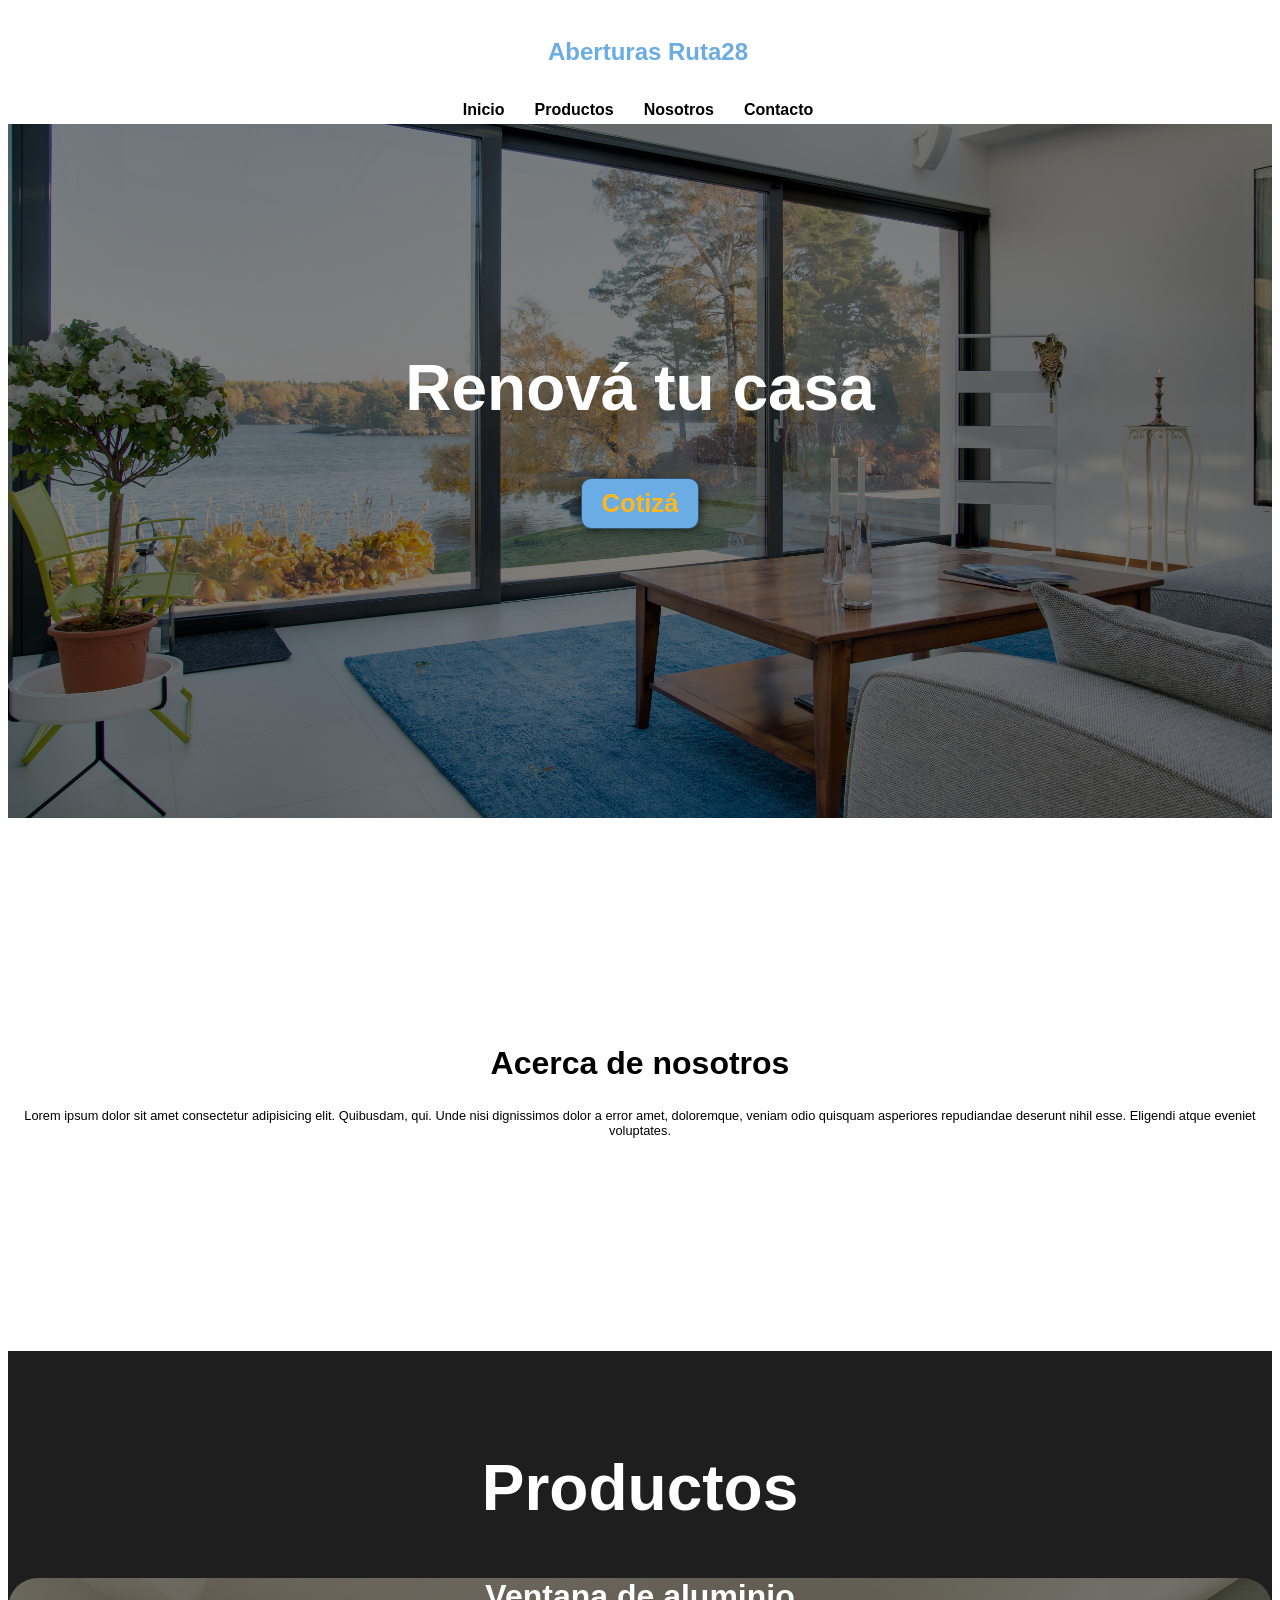
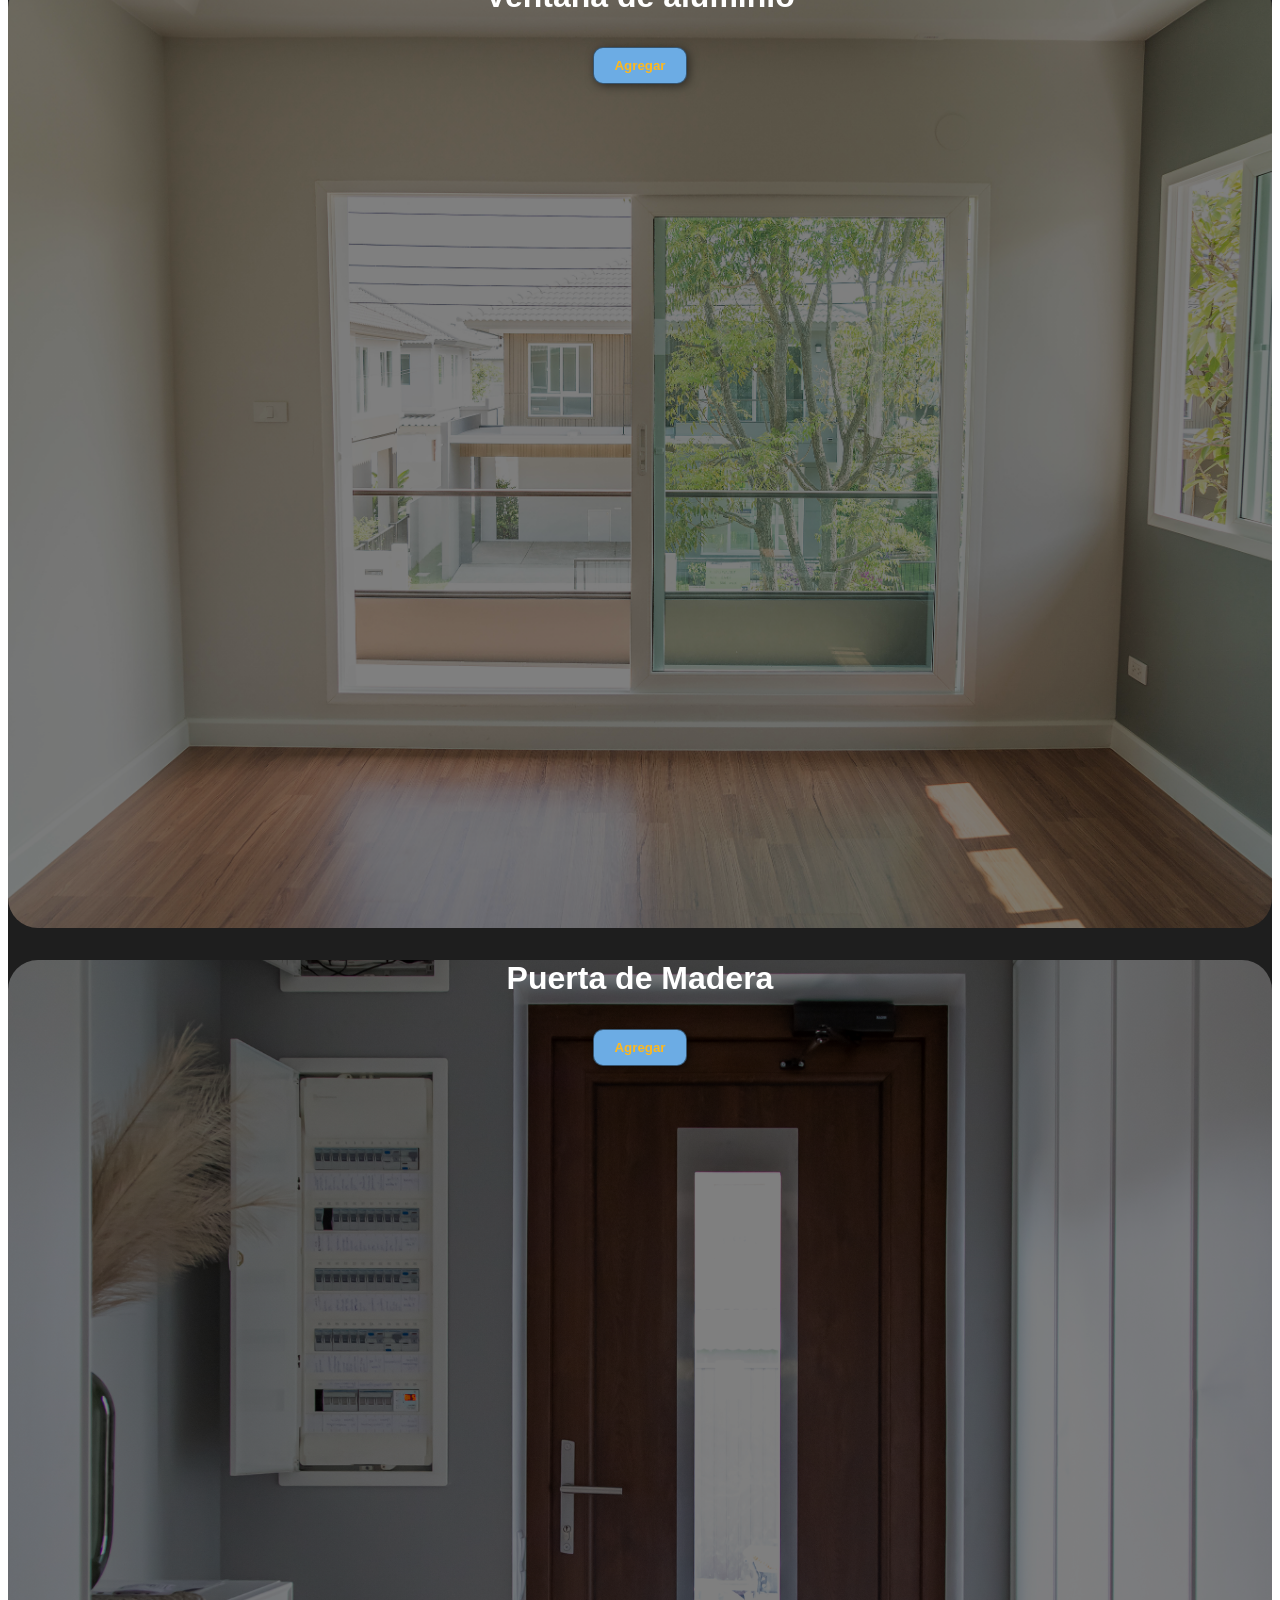
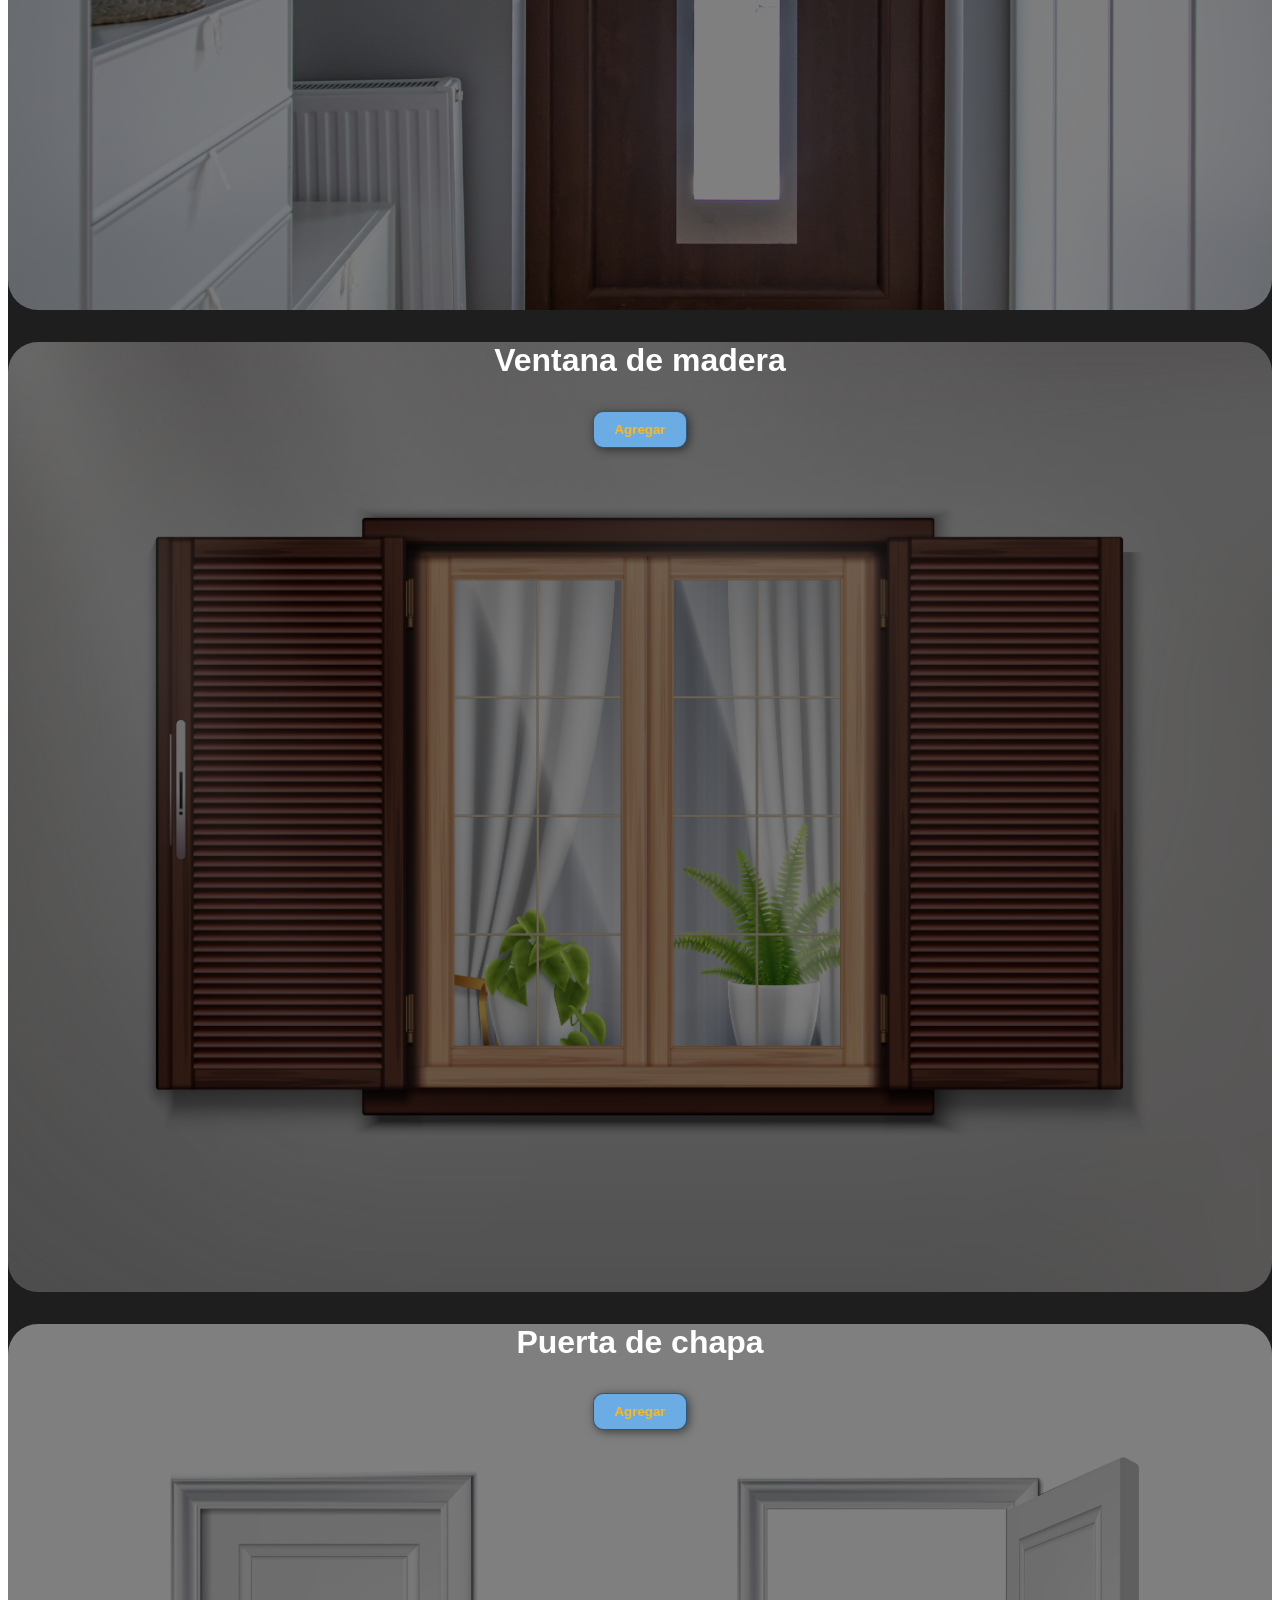
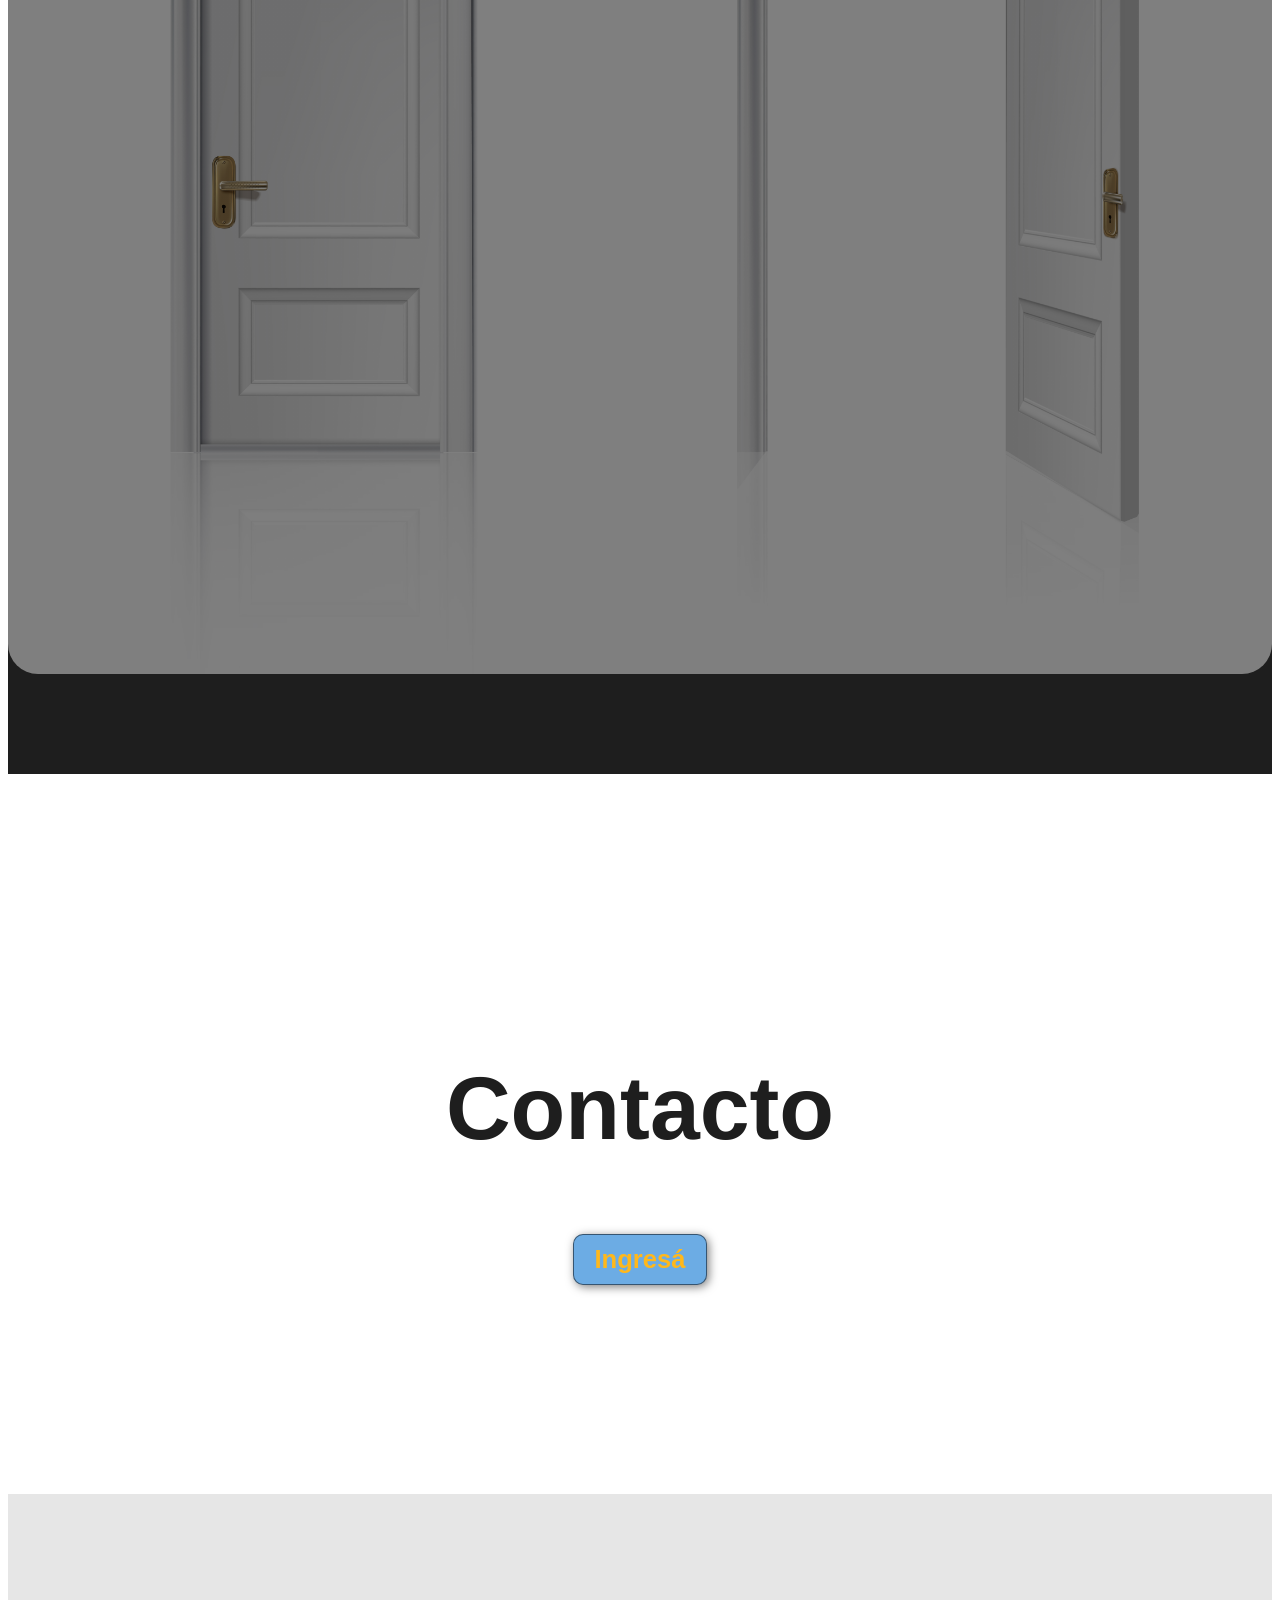
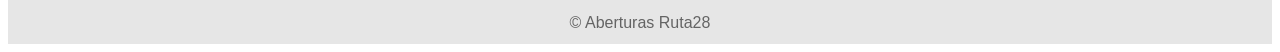
==== index.html @ 02f74f28 "Primer commit" ====
<!DOCTYPE html>
<html lang="en">
<head>
    <meta charset="UTF-8">
    <meta name="viewport" content="width=device-width, initial-scale=1.0">
    <title>Aberturas <span
        class="color-acento"> Ruta 28</span></title>
     <link rel="stylesheet" href="index.css">
</head>
<body>
    <header>
        <div class="container">
            <p class="logo">Aberturas Ruta28</p>
            <nav>
                <a href="#hero">Inicio</a>
                <a href="#Productos">Productos</a>
                <a href="#Acerca-de-nosotros">Nosotros</a>
                <a href="#Contacto">Contacto</a>
            </nav>
        </div>
    </header>
    <section id="hero">
        <div class="container">
        <h1>
            Renová tu casa
        </h1>
        <button>Cotizá</button>
    </div>

    </section>
    <section id="Acerca-de-nosotros">
        <div class="container">
        <div class="img-container"></div>
        <h2>
            Acerca de nosotros </h2>
            <p>Lorem ipsum dolor sit amet consectetur adipisicing elit. Quibusdam, qui. Unde nisi dignissimos dolor a error amet, doloremque, veniam odio quisquam asperiores repudiandae deserunt nihil esse. Eligendi atque eveniet voluptates.</p>
        </div>

    </section>


    <section id="Productos">
       <div class="container"> 
        <h2>
            Productos
        </h2>

        <div class="aberturas">
        
    <div class="carta">
        <h3>Ventana de aluminio</h3>
        <p>Lorem, ipsum dolor sit amet consectetur adipisicing elit. Debitis dolor rerum aperiam perspiciatis natus, iusto, voluptatum repudiandae molestiae eos, ullam facilis amet et quas! Harum corrupti nulla culpa quod obcaecati.</p>
   
    <button>Agregar</button>
</div>
    <div class="carta">
        <h3>Puerta  de Madera</h3>
        <p>Lorem, ipsum dolor sit amet consectetur adipisicing elit. Debitis dolor rerum aperiam perspiciatis natus, iusto, voluptatum repudiandae molestiae eos, ullam facilis amet et quas! Harum corrupti nulla culpa quod obcaecati.</p>
        
        <button>Agregar</button>
    </div>
    <div class="carta">
        <h3>Ventana de madera</h3>
        <p>Lorem, ipsum dolor sit amet consectetur adipisicing elit. Debitis dolor rerum aperiam perspiciatis natus, iusto, voluptatum repudiandae molestiae eos, ullam facilis amet et quas! Harum corrupti nulla culpa quod obcaecati.</p>
    
    <button>Agregar </button>
</div>
    <div class="carta">
        <h3> Puerta de chapa</h3>
        <p>Lorem, ipsum dolor sit amet consectetur adipisicing elit. Debitis dolor rerum aperiam perspiciatis natus, iusto, voluptatum repudiandae molestiae eos, ullam facilis amet et quas! Harum corrupti nulla culpa quod obcaecati.</p>
   
    <button>Agregar</button>
</div> 

</div>

</div>

    </section>
    <section id="Contacto">
        <div class="container">
        <h2>Contacto</h2>
        <button>Ingresá</button>
    </section>
</div>

    <footer>
        <div class="container">
            <p> &copy; Aberturas Ruta28</p>
        </div>
    </footer>
</body>
</html>
---- index.css ----
¨{
    box-sizing: border-box;
}

html{
    scroll-behavior: smooth;
}
body{
    font-family: 'helvetica',sans-serif ;
    margin: 3;
}


h1{font-size: 3.5em;}
h2{font-size: 2.5em;}
h3{font-size: 2em;}
p{font-size: 1.30;}
li{font-size: 1.25em;}


button{
font-size: 1.25;
font-weight: bold;
padding: 10px 20px;
border-radius: 10px;
border: 1px  solid rgba(0, 0, 0, 0.5);
box-shadow: 2px 2px 10px rgba(0, 0, 0, 0.5);
color: rgb(255, 184, 28);
background-color: rgb(108,172,228);
}

button:hover{
    background-color:rgb(0, 191, 255) ;
}

.container{
    max-width: 1400px;
    margin:auto;
}


header{
    background: rgb(255,255,255);
}


header .logo{
    margin: 0;
    padding: 30px 40px;
    font-weight: bold;
    color:  rgb(108,172,228);
    font-size: 1.5em;
}
.color-acento{color: rgb(108,172,228);}
header .container{
    display: flex;
    flex-direction: column;
    align-items: center;
}

header nav{
    display: flex;
    flex-direction: column;
    text-align: center;
    padding-bottom: 25px;
}

header a{
    padding: 5px 15px;
    text-decoration: none;
    font-weight: bold;
    color: black;
}

header a:hover{
    color: rgb(108, 172,228);
}


#hero{
    display: flex;
    align-items: center;
    justify-content: center;
    text-align: center;
    flex-direction: column;
    height: 90vh;
    background-image: linear-gradient(
        0deg,
        rgba(0,0,0,0.5),
        rgba(0,0,0,0.5)
    )
    ,url(imagenes/option1.jpg);
    background-repeat: no-repeat;
    background-size: cover;
    background-position: center center;
}

#hero h1{
    color: white;
    font-size: 5vw;
}

#hero button{
    font-size: 2vw;
}


#Acerca-de-nosotros{
    text-align: center;
    padding: 200px 12px;
    font-size: 1vw;
}
#Productos{
    background-color: rgb(30,30,30);
    color: white;
    text-align: center;
}
#Productos .container{
    padding: 100px 0px;
}

#Productos h2{
    margin-top: 0;
    font-size: 4em;

}

#Productos p{
    display: none;
}


#Productos .carta{
     background-size: cover;
    background-position: center;
    background-repeat: no-repeat;
    height: 950px;
    border-radius: 30px;

}

.carta:first-child{
      background-image: linear-gradient(
        0deg,
        rgba(0,0,0,0.5),
        rgba(0,0,0,0.5)
    )
    ,url(imagenes/ventana-aluminio.jpg);
   
}


.carta:nth-child(2){
      background-image: linear-gradient(
        0deg,
        rgba(0,0,0,0.5),
        rgba(0,0,0,0.5)
    )
    ,url(imagenes/Puerta-madera.jpg);
}



.carta:nth-child(3){
    background-image: linear-gradient(
        0deg,
        rgba(0,0,0,0.5),
        rgba(0,0,0,0.5)
    )
    ,url(imagenes/ventana-madera.jpg);

}

.carta:nth-child(4){
    background-image: linear-gradient(
        0deg,
        rgba(0,0,0,0.5),
        rgba(0,0,0,0.5)
    )
    ,url(imagenes/puerta-chapa.jpg);
   

}

#Contacto .container{
    
    display: flex;
    justify-content: center;
    align-items: center;
    text-align: center;
    flex-direction: column;
    background-color: white;
    color: rgb(30, 30, 30);
    height: 80vh;

}

#Contacto h2{
    font-size: 7vw;
}

#Contacto button{
    font-size: 2vW;
}

footer{
    background-color: rgb(230, 230, 230);
}

footer p{
    margin: 0;
    padding: 12px;
    color: rgb(100,100,100);

}

footer .container{
    height: 150px;
    display: flex;
    justify-content: center;
    align-items: flex-end;
}

@media(min-width: 720px){
    header{
        position: fixed;
        width: 100%;
    }


    .container{
    flex-direction: row;
    justify-content: space-between;
}

    header nav{
        flex-direction: row;
        padding-bottom: 0;
        padding-right: 20px;
    }


}
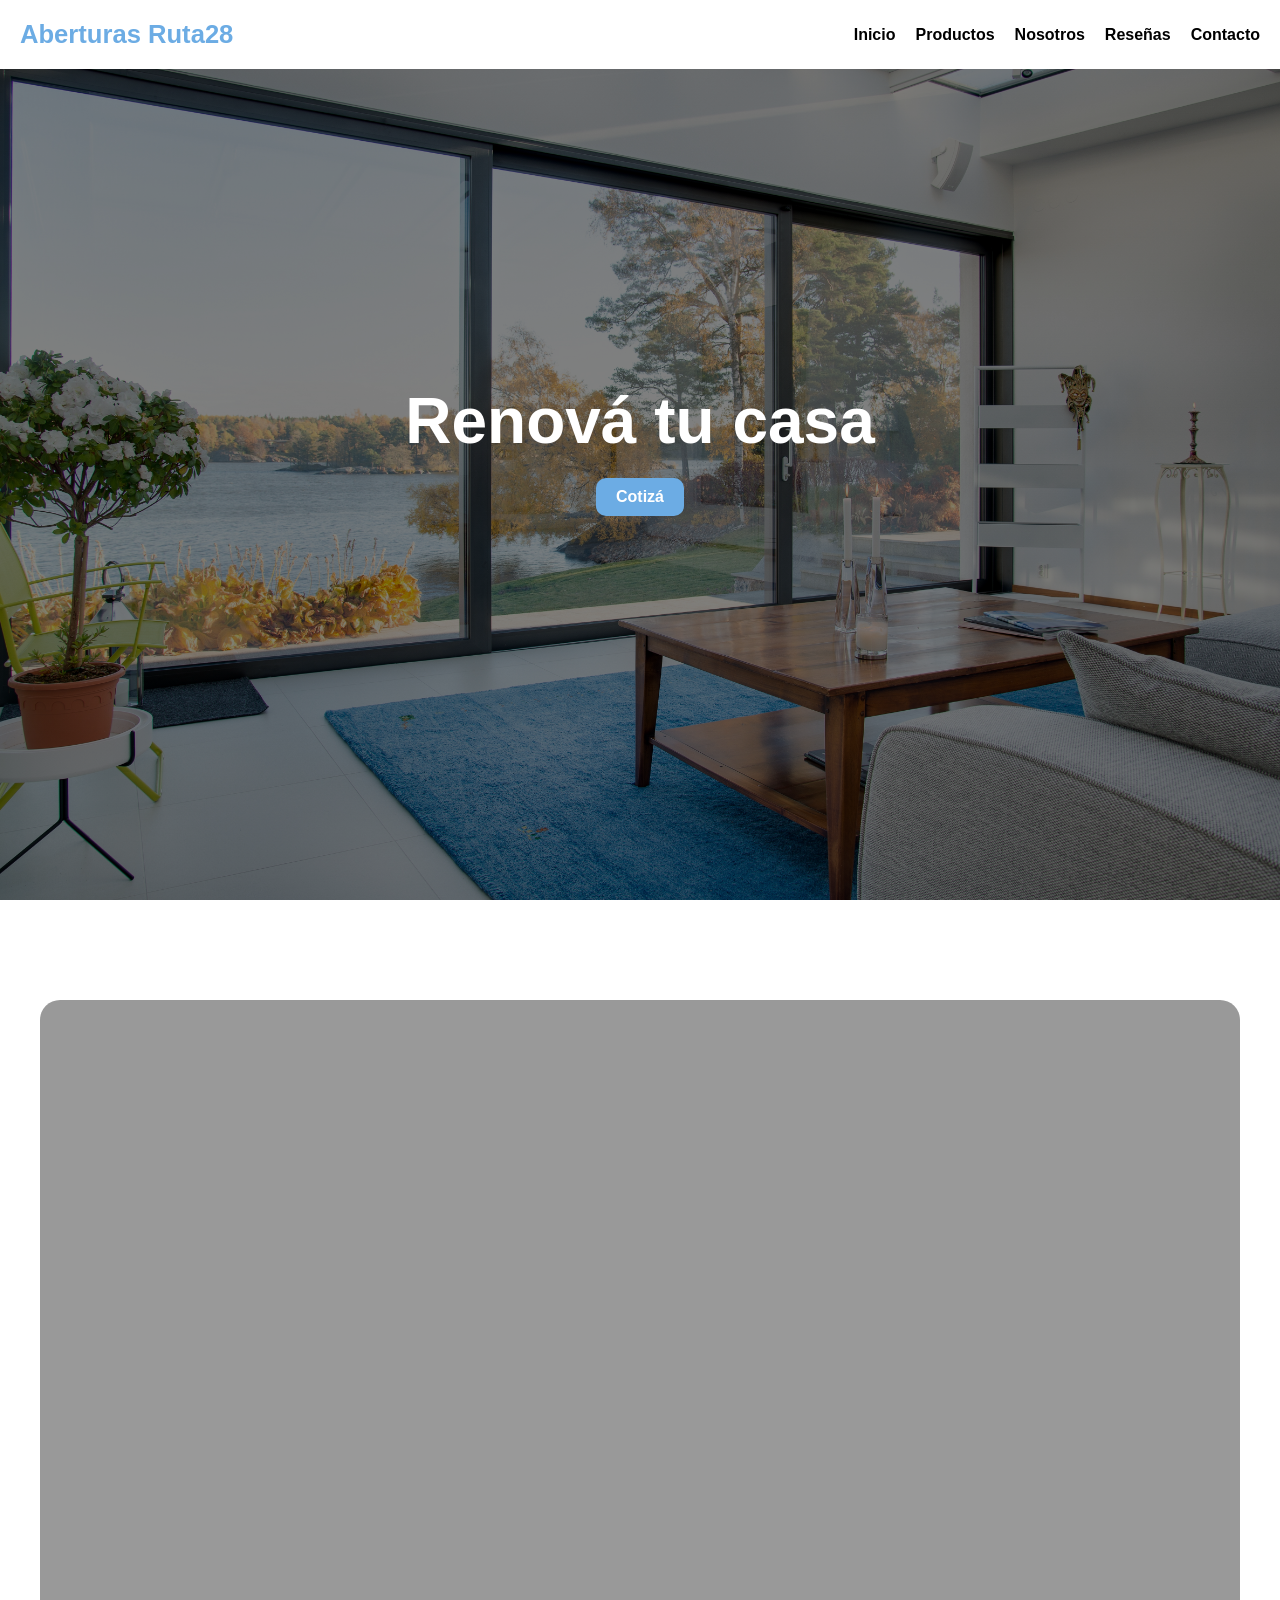
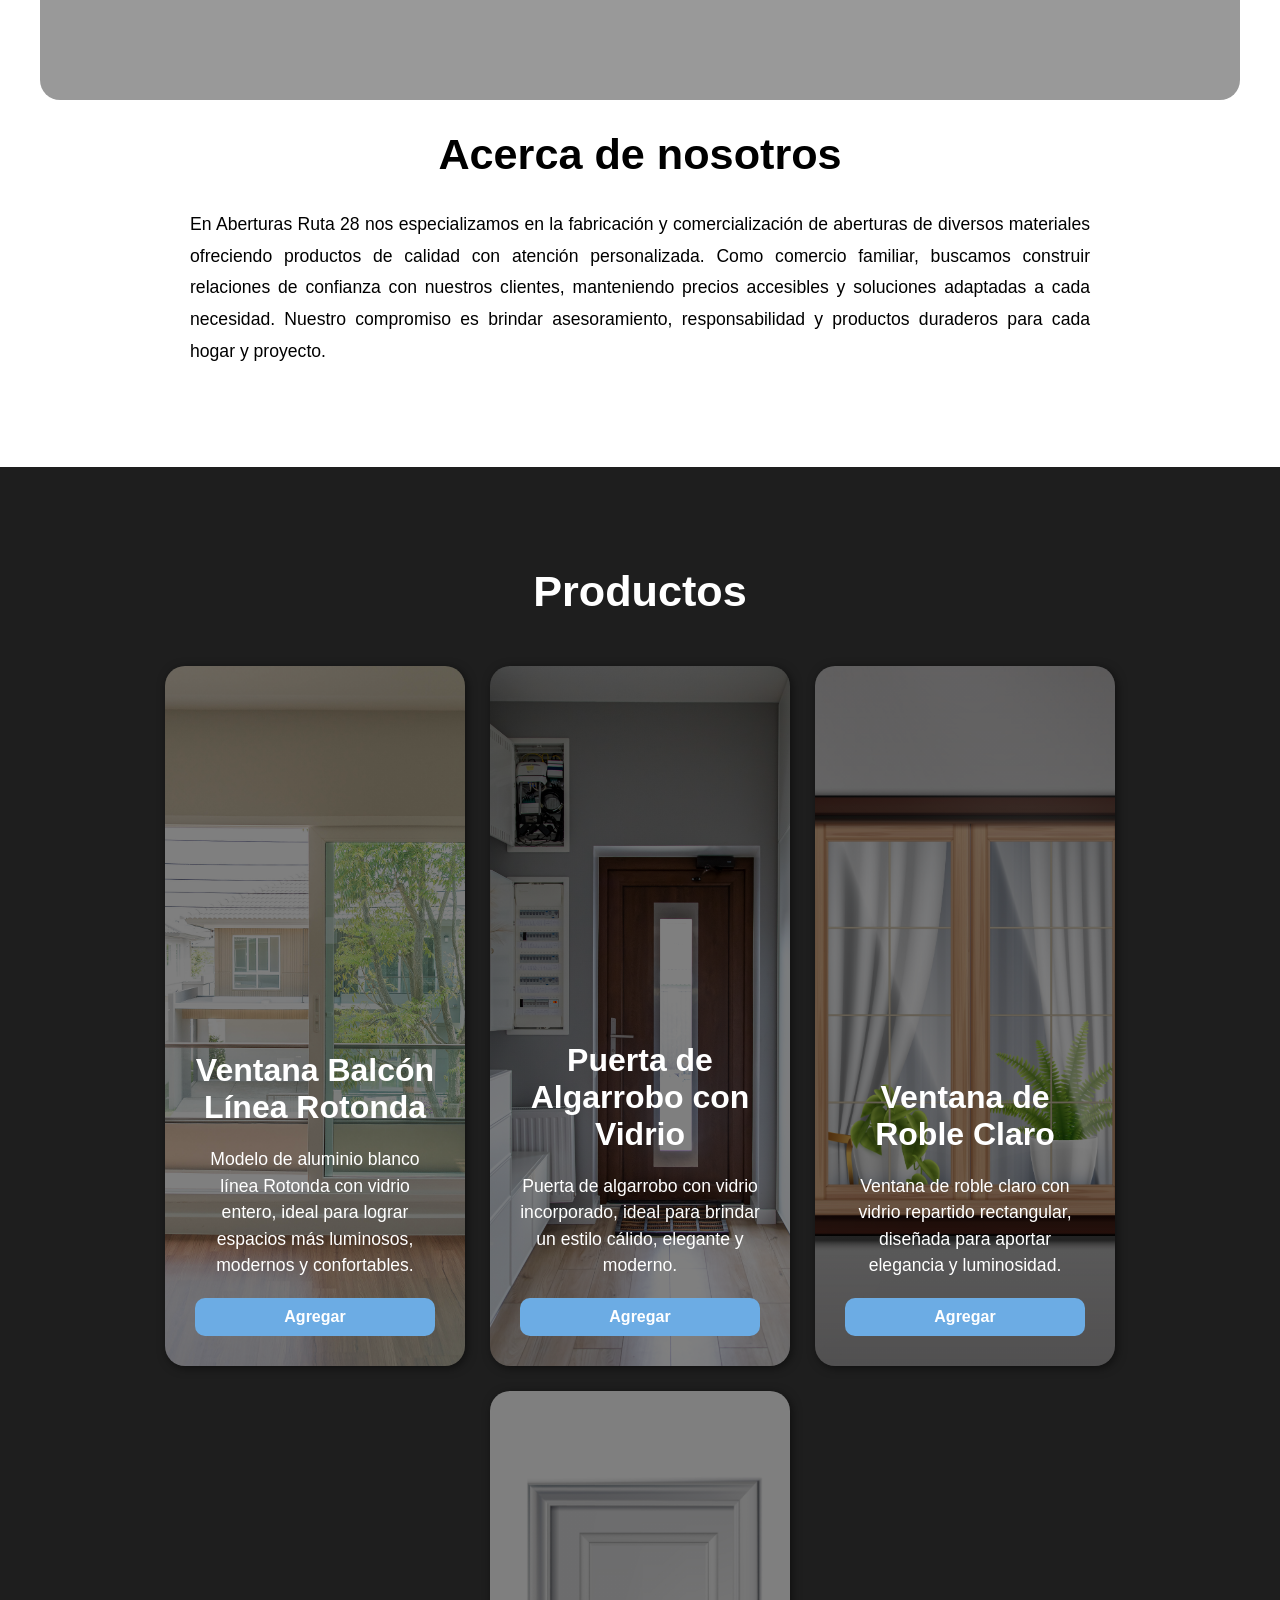
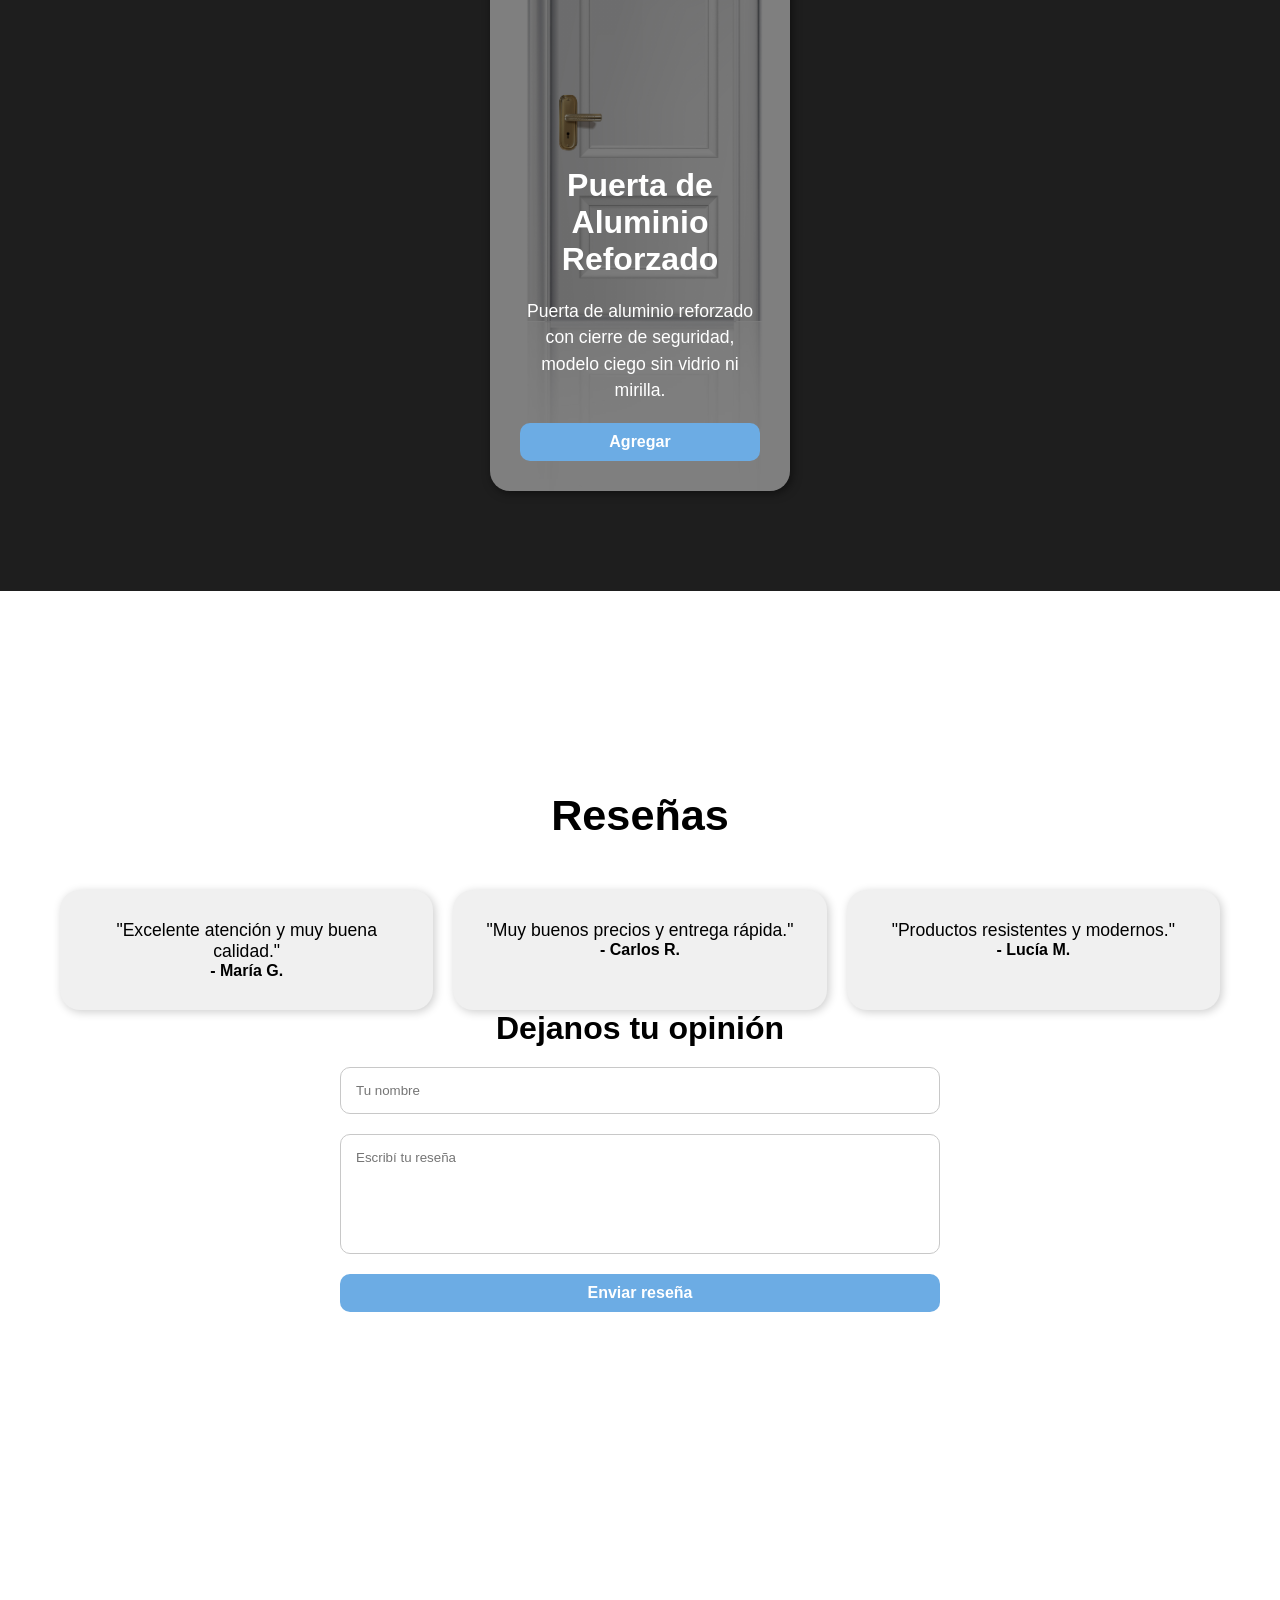
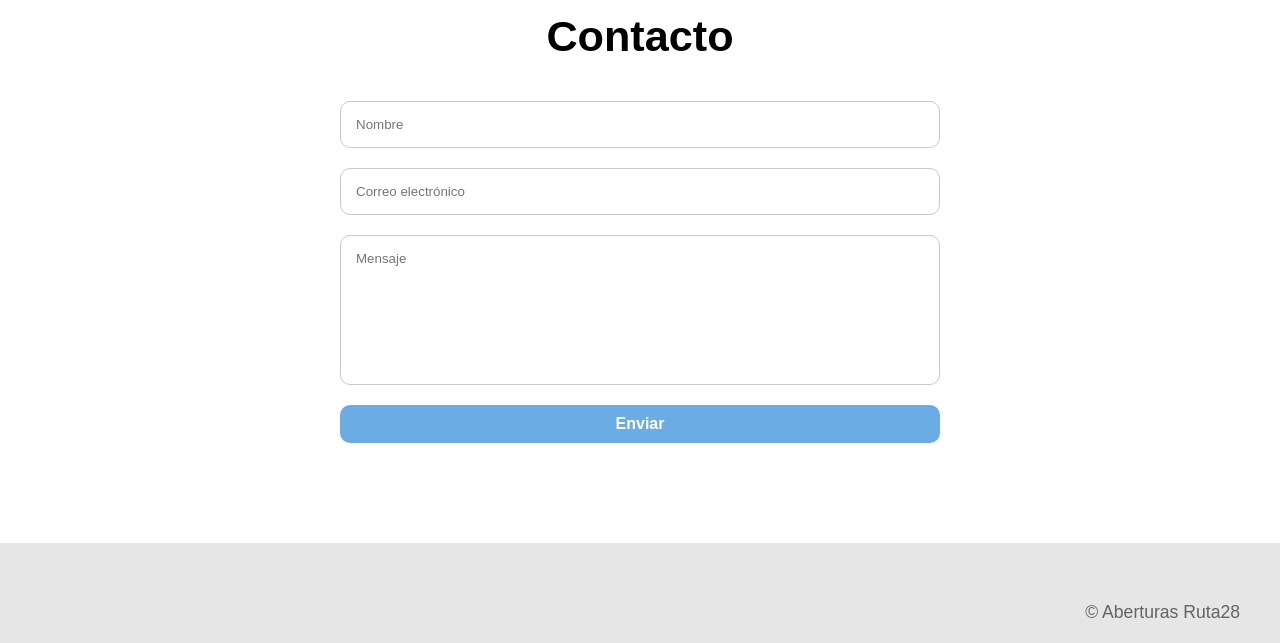
==== commit f95f91f5: "últimos cambios" ====
--- a/index.html
+++ b/index.html
@@ -3,91 +3,222 @@
 <head>
     <meta charset="UTF-8">
     <meta name="viewport" content="width=device-width, initial-scale=1.0">
-    <title>Aberturas <span
-        class="color-acento"> Ruta 28</span></title>
-     <link rel="stylesheet" href="index.css">
+    <title>Aberturas Ruta 28</title>
+     <link rel="stylesheet" href="styles.css">
 </head>
 <body>
+
     <header>
         <div class="container">
+
             <p class="logo">Aberturas Ruta28</p>
+
             <nav>
-                <a href="#hero">Inicio</a>
-                <a href="#Productos">Productos</a>
-                <a href="#Acerca-de-nosotros">Nosotros</a>
-                <a href="#Contacto">Contacto</a>
+                <ul>
+                    <li><a href="#hero">Inicio</a></li>
+                    <li><a href="#Productos">Productos</a></li>
+                    <li><a href="#Acerca-de-nosotros">Nosotros</a></li>
+                    <li><a href="#Reseñas">Reseñas</a></li>
+                    <li><a href="#Contacto">Contacto</a></li>
+                </ul>
             </nav>
+
         </div>
     </header>
-    <section id="hero">
+
+    <main>
+
+        <section id="hero">
+            <div class="container">
+
+                <h1>Renová tu casa</h1>
+
+                <button>Cotizá</button>
+
+            </div>
+        </section>
+
+        <section id="Acerca-de-nosotros">
+
+            <div class="container">
+
+                <div class="img-container"></div>
+
+                <h2>Acerca de nosotros</h2>
+
+                <p>
+                    En Aberturas Ruta 28 nos especializamos en la fabricación y comercialización
+                    de aberturas de diversos materiales ofreciendo productos de calidad con atención personalizada.
+
+                    Como comercio familiar, buscamos construir relaciones de confianza con nuestros clientes,
+                    manteniendo precios accesibles y soluciones adaptadas a cada necesidad.
+
+                    Nuestro compromiso es brindar asesoramiento, responsabilidad y productos duraderos
+                    para cada hogar y proyecto.
+                </p>
+
+            </div>
+
+        </section>
+
+        <section id="Productos">
+
+            <div class="container">
+
+                <h2>Productos</h2>
+
+                <div class="aberturas">
+
+                    <div class="carta">
+
+                        <h3>Ventana Balcón Línea Rotonda</h3>
+
+                        <p>
+                            Modelo de aluminio blanco línea Rotonda con vidrio entero,
+                            ideal para lograr espacios más luminosos, modernos y confortables.
+                        </p>
+
+                        <button>Agregar</button>
+
+                    </div>
+
+                    <div class="carta">
+
+                        <h3>Puerta de Algarrobo con Vidrio</h3>
+
+                        <p>
+                            Puerta de algarrobo con vidrio incorporado,
+                            ideal para brindar un estilo cálido, elegante y moderno.
+                        </p>
+
+                        <button>Agregar</button>
+
+                    </div>
+
+                    <div class="carta">
+
+                        <h3>Ventana de Roble Claro</h3>
+
+                        <p>
+                            Ventana de roble claro con vidrio repartido rectangular,
+                            diseñada para aportar elegancia y luminosidad.
+                        </p>
+
+                        <button>Agregar</button>
+
+                    </div>
+
+                    <div class="carta">
+
+                        <h3>Puerta de Aluminio Reforzado</h3>
+
+                        <p>
+                            Puerta de aluminio reforzado con cierre de seguridad,
+                            modelo ciego sin vidrio ni mirilla.
+                        </p>
+
+                        <button>Agregar</button>
+
+                    </div>
+
+                </div>
+
+            </div>
+
+        </section>
+
+        <section id="Reseñas">
+<section id="Reseñas">
+
+    <div class="container">
+
+        <h2>Reseñas</h2>
+
+        <div class="reseñas-grid">
+
+            <div class="reseña">
+                <p>"Excelente atención y muy buena calidad."</p>
+                <h4>- María G.</h4>
+            </div>
+
+            <div class="reseña">
+                <p>"Muy buenos precios y entrega rápida."</p>
+                <h4>- Carlos R.</h4>
+            </div>
+
+            <div class="reseña">
+                <p>"Productos resistentes y modernos."</p>
+                <h4>- Lucía M.</h4>
+            </div>
+
+        </div>
+
+        <!-- FORMULARIO RESEÑA -->
+
+        <div class="form-reseña">
+
+            <h3>Dejanos tu opinión</h3>
+
+            <form>
+
+                <input
+                    type="text"
+                    placeholder="Tu nombre"
+                    required
+                >
+
+                <textarea
+                    placeholder="Escribí tu reseña"
+                    required
+                ></textarea>
+
+                <button type="submit">
+                    Enviar reseña
+                </button>
+
+            </form>
+
+        </div>
+
+    </div>
+
+</section>
+
+        </section>
+
+        <section id="Contacto">
+
+            <div class="container">
+
+                <h2>Contacto</h2>
+
+                <form action="https://formspree.io/f/TU_ID" method="POST">
+
+                    <input type="text" name="nombre" placeholder="Nombre" required>
+
+                    <input type="email" name="email" placeholder="Correo electrónico" required>
+
+                    <textarea name="mensaje" placeholder="Mensaje" required></textarea>
+
+                    <button type="submit">Enviar</button>
+
+                </form>
+
+            </div>
+
+        </section>
+
+    </main>
+
+    <footer>
+
         <div class="container">
-        <h1>
-            Renová tu casa
-        </h1>
-        <button>Cotizá</button>
-    </div>
-
-    </section>
-    <section id="Acerca-de-nosotros">
-        <div class="container">
-        <div class="img-container"></div>
-        <h2>
-            Acerca de nosotros </h2>
-            <p>Lorem ipsum dolor sit amet consectetur adipisicing elit. Quibusdam, qui. Unde nisi dignissimos dolor a error amet, doloremque, veniam odio quisquam asperiores repudiandae deserunt nihil esse. Eligendi atque eveniet voluptates.</p>
-        </div>
-
-    </section>
-
-
-    <section id="Productos">
-       <div class="container"> 
-        <h2>
-            Productos
-        </h2>
-
-        <div class="aberturas">
-        
-    <div class="carta">
-        <h3>Ventana de aluminio</h3>
-        <p>Lorem, ipsum dolor sit amet consectetur adipisicing elit. Debitis dolor rerum aperiam perspiciatis natus, iusto, voluptatum repudiandae molestiae eos, ullam facilis amet et quas! Harum corrupti nulla culpa quod obcaecati.</p>
-   
-    <button>Agregar</button>
-</div>
-    <div class="carta">
-        <h3>Puerta  de Madera</h3>
-        <p>Lorem, ipsum dolor sit amet consectetur adipisicing elit. Debitis dolor rerum aperiam perspiciatis natus, iusto, voluptatum repudiandae molestiae eos, ullam facilis amet et quas! Harum corrupti nulla culpa quod obcaecati.</p>
-        
-        <button>Agregar</button>
-    </div>
-    <div class="carta">
-        <h3>Ventana de madera</h3>
-        <p>Lorem, ipsum dolor sit amet consectetur adipisicing elit. Debitis dolor rerum aperiam perspiciatis natus, iusto, voluptatum repudiandae molestiae eos, ullam facilis amet et quas! Harum corrupti nulla culpa quod obcaecati.</p>
-    
-    <button>Agregar </button>
-</div>
-    <div class="carta">
-        <h3> Puerta de chapa</h3>
-        <p>Lorem, ipsum dolor sit amet consectetur adipisicing elit. Debitis dolor rerum aperiam perspiciatis natus, iusto, voluptatum repudiandae molestiae eos, ullam facilis amet et quas! Harum corrupti nulla culpa quod obcaecati.</p>
-   
-    <button>Agregar</button>
-</div> 
-
-</div>
-
-</div>
-
-    </section>
-    <section id="Contacto">
-        <div class="container">
-        <h2>Contacto</h2>
-        <button>Ingresá</button>
-    </section>
-</div>
-
-    <footer>
-        <div class="container">
-            <p> &copy; Aberturas Ruta28</p>
-        </div>
+
+            <p>&copy; Aberturas Ruta28</p>
+
+        </div>
+
     </footer>
+
 </body>
 </html>
--- a/styles.css
+++ b/styles.css
@@ -0,0 +1,406 @@
+/* RESET */
+
+*{
+    box-sizing: border-box;
+    margin: 0;
+    padding: 0;
+}
+
+/* GENERALES */
+
+html{
+    scroll-behavior: smooth;
+}
+
+body{
+    font-family: 'Poppins', sans-serif;
+    background-color: white;
+}
+
+h1{font-size: 3.5em;}
+h2{font-size: 2.7em;}
+h3{font-size: 2em;}
+p{font-size: 1.1em;}
+li{
+    list-style: none;
+}
+
+button{
+    font-size: 1em;
+    font-weight: bold;
+    padding: 10px 20px;
+    border-radius: 10px;
+    border: none;
+    cursor: pointer;
+
+    color: white;
+    background-color: rgb(108,172,228);
+
+    transition: 0.3s;
+}
+
+button:hover{
+    background-color: rgb(0,191,255);
+}
+
+.container{
+    max-width: 1400px;
+    margin: auto;
+    padding: 0 20px;
+}
+
+/* HEADER */
+
+header{
+    background-color: white;
+    position: fixed;
+    width: 100%;
+    z-index: 1000;
+}
+
+header .container{
+    display: flex;
+    justify-content: space-between;
+    align-items: center;
+    padding: 20px;
+}
+
+.logo{
+    font-size: 1.6em;
+    font-weight: bold;
+    color: rgb(108,172,228);
+}
+
+header ul{
+    display: flex;
+    gap: 20px;
+}
+
+header a{
+    text-decoration: none;
+    color: black;
+    font-weight: bold;
+}
+
+header a:hover{
+    color: rgb(108,172,228);
+}
+
+/* HERO */
+
+#hero{
+    height: 100vh;
+
+    display: flex;
+    align-items: center;
+    justify-content: center;
+    text-align: center;
+
+    color: white;
+
+    background-image:
+        linear-gradient(
+            0deg,
+            rgba(0,0,0,0.5),
+            rgba(0,0,0,0.5)
+        ),
+        url(imagenes/option1.jpg);
+
+    background-size: cover;
+    background-position: center;
+    background-repeat: no-repeat;
+}
+
+#hero h1{
+    font-size: 5vw;
+    margin-bottom: 20px;
+}
+
+/* ACERCA */
+
+#Acerca-de-nosotros{
+    padding: 100px 20px;
+}
+
+#Acerca-de-nosotros .container{
+    display: flex;
+    flex-direction: column;
+    align-items: center;
+    gap: 30px;
+}
+
+#Acerca-de-nosotros .img-container{
+
+    width: 100%;
+    height: 700px;
+
+    border-radius: 20px;
+
+    background-image:
+        linear-gradient(
+            0deg,
+            rgba(0,0,0,0.4),
+            rgba(0,0,0,0.4)
+        ),
+        url(imagenes/acerca-de.jpg);
+
+    background-size: cover;
+    background-position: center;
+    background-repeat: no-repeat;
+}
+
+#Acerca-de-nosotros h2{
+    text-align: center;
+}
+
+#Acerca-de-nosotros p{
+    max-width: 900px;
+    text-align: justify;
+    line-height: 1.8;
+}
+
+/* PRODUCTOS */
+
+#Productos{
+    background-color: rgb(30,30,30);
+    color: white;
+    padding: 100px 20px;
+    text-align: center;
+}
+
+#Productos h2{
+    margin-bottom: 50px;
+}
+
+#Productos .aberturas{
+    display: flex;
+    flex-wrap: wrap;
+    justify-content: center;
+    gap: 25px;
+}
+
+#Productos .carta{
+
+    width: 300px;
+    min-height: 700px;
+
+    padding: 30px;
+
+    border-radius: 20px;
+
+    display: flex;
+    flex-direction: column;
+    justify-content: flex-end;
+
+    background-size: cover;
+    background-position: center;
+    background-repeat: no-repeat;
+
+    box-shadow: 2px 2px 10px rgba(0,0,0,0.5);
+}
+
+#Productos h3{
+    margin-bottom: 20px;
+}
+
+#Productos p{
+    margin-bottom: 20px;
+    line-height: 1.5;
+}
+
+/* IMAGENES PRODUCTOS */
+
+.carta:first-child{
+    background-image:
+        linear-gradient(
+            0deg,
+            rgba(0,0,0,0.5),
+            rgba(0,0,0,0.5)
+        ),
+        url(imagenes/ventana-aluminio.jpg);
+}
+
+.carta:nth-child(2){
+    background-image:
+        linear-gradient(
+            0deg,
+            rgba(0,0,0,0.5),
+            rgba(0,0,0,0.5)
+        ),
+        url(imagenes/Puerta-madera.jpg);
+}
+
+.carta:nth-child(3){
+    background-image:
+        linear-gradient(
+            0deg,
+            rgba(0,0,0,0.5),
+            rgba(0,0,0,0.5)
+        ),
+        url(imagenes/ventana-madera.jpg);
+}
+
+.carta:nth-child(4){
+    background-image:
+        linear-gradient(
+            0deg,
+            rgba(0,0,0,0.5),
+            rgba(0,0,0,0.5)
+        ),
+        url(imagenes/puerta-chapa.jpg);
+
+    background-size: contain;
+    background-position: center top;
+}
+
+/* RESEÑAS */
+
+#Reseñas{
+    padding: 100px 20px;
+    text-align: center;
+}
+
+#Reseñas h2{
+    margin-bottom: 50px;
+}
+
+.reseñas-grid{
+    display: grid;
+
+    grid-template-columns:
+        repeat(auto-fit,minmax(250px,1fr));
+
+    gap: 20px;
+}
+
+.reseña{
+    background-color: rgb(240,240,240);
+    padding: 30px;
+    border-radius: 20px;
+
+    box-shadow: 2px 2px 10px rgba(0,0,0,0.2);
+} */
+
+/* FORMULARIO RESEÑAS */
+
+.form-reseña{
+    margin-top: 60px;
+}
+
+.form-reseña h3{
+    margin-bottom: 20px;
+}
+
+.form-reseña form{
+    max-width: 600px;
+    margin: auto;
+
+    display: flex;
+    flex-direction: column;
+    gap: 20px;
+}
+
+.form-reseña input,
+.form-reseña textarea{
+    padding: 15px;
+    border-radius: 10px;
+    border: 1px solid rgb(200,200,200);
+
+    font-family: inherit;
+}
+
+.form-reseña textarea{
+    min-height: 120px;
+    resize: none;
+}
+
+/* CONTACTO */
+
+#Contacto{
+    padding: 100px 20px;
+}
+
+#Contacto .container{
+    display: flex;
+    flex-direction: column;
+    align-items: center;
+}
+
+#Contacto h2{
+    margin-bottom: 40px;
+}
+
+#Contacto form{
+    width: 100%;
+    max-width: 600px;
+
+    display: flex;
+    flex-direction: column;
+    gap: 20px;
+}
+
+#Contacto input,
+#Contacto textarea{
+    padding: 15px;
+    border-radius: 10px;
+    border: 1px solid rgb(200,200,200);
+
+    font-family: inherit;
+}
+
+#Contacto textarea{
+    min-height: 150px;
+    resize: none;
+}
+
+/* FOOTER */
+
+footer{
+    background-color: rgb(230,230,230);
+}
+
+footer .container{
+    height: 100px;
+
+    display: flex;
+    justify-content: flex-end;
+    align-items: flex-end;
+}
+
+footer p{
+    padding: 20px;
+    color: rgb(100,100,100);
+}
+
+/* RESPONSIVE */
+
+@media(max-width: 720px){
+
+    header .container{
+        flex-direction: column;
+        gap: 20px;
+    }
+
+    header ul{
+        flex-direction: column;
+        text-align: center;
+    }
+
+    #hero h1{
+        font-size: 10vw;
+    }
+
+    #Acerca-de-nosotros .img-container{
+        height: 400px;
+    }
+
+    #Productos .carta{
+        width: 100%;
+        min-height: 600px;
+    }
+
+    #Contacto h2{
+        font-size: 2.5em;
+    }
+
+}
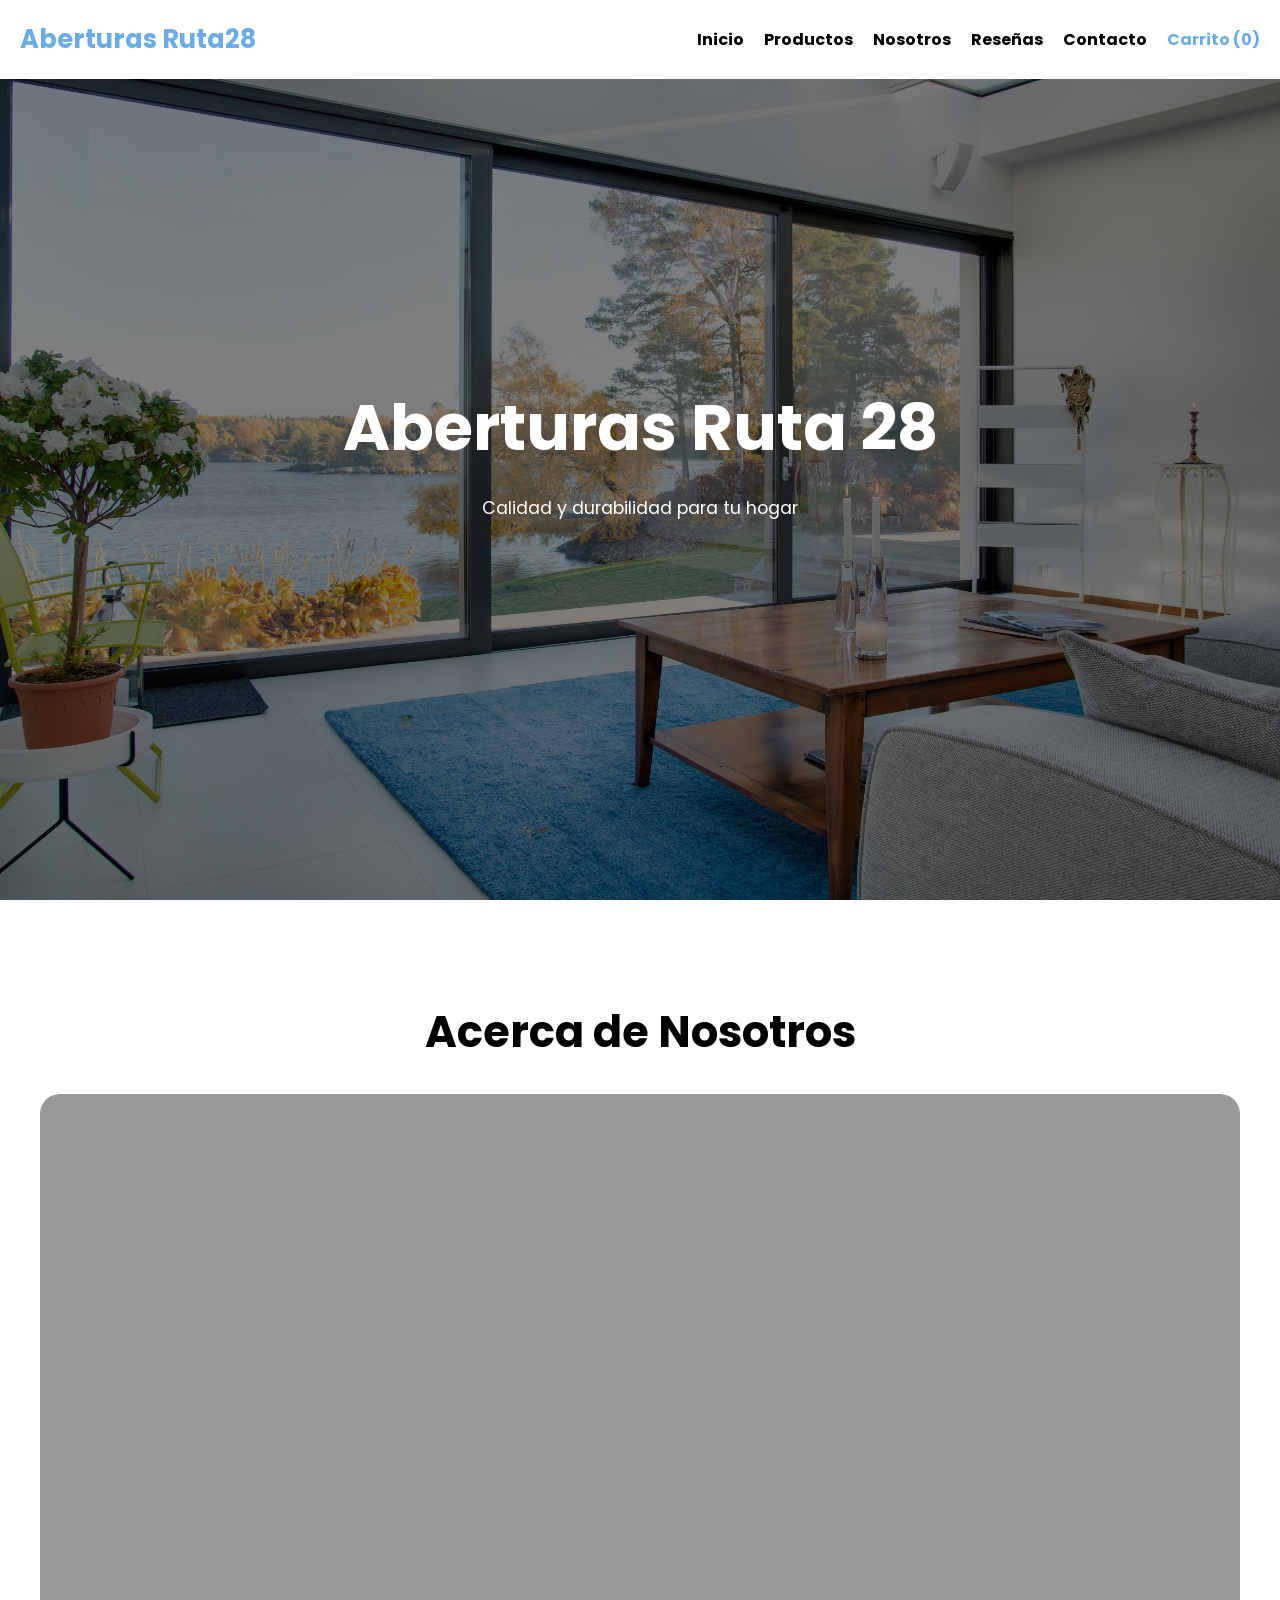
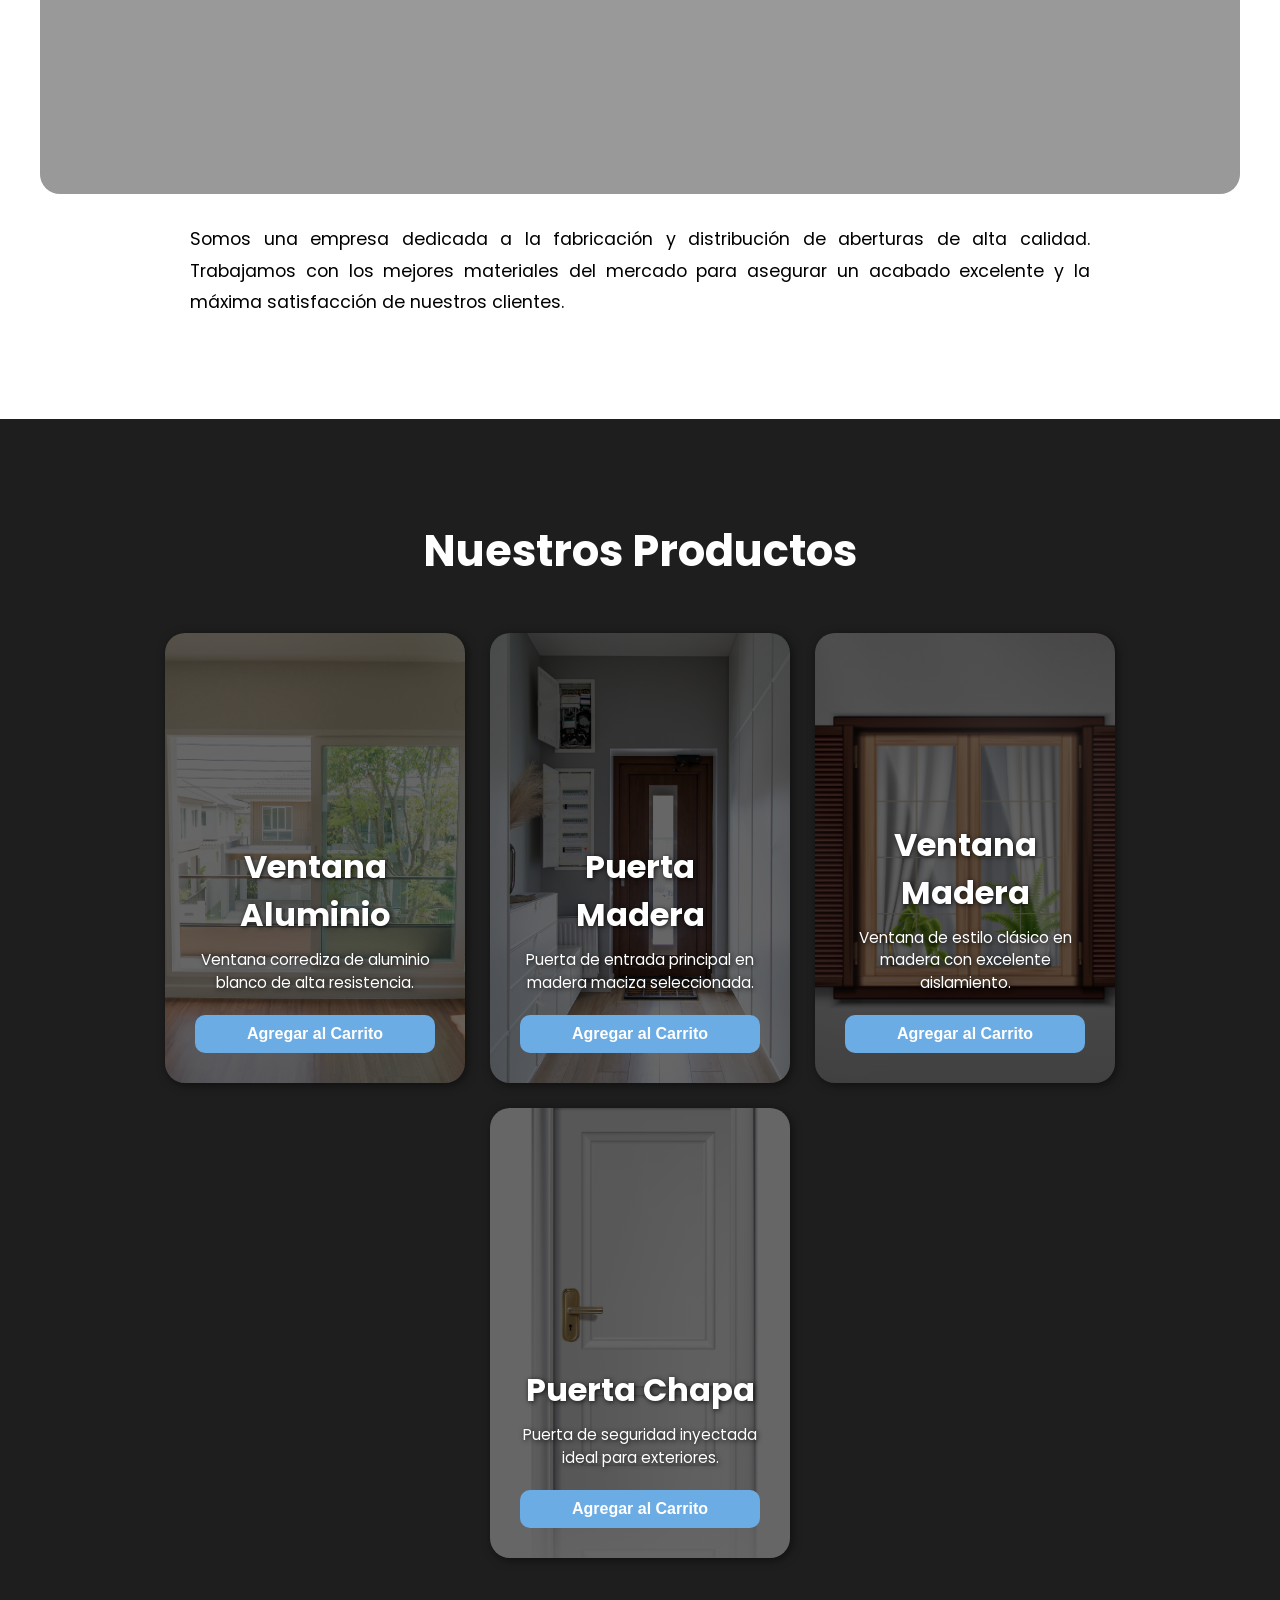
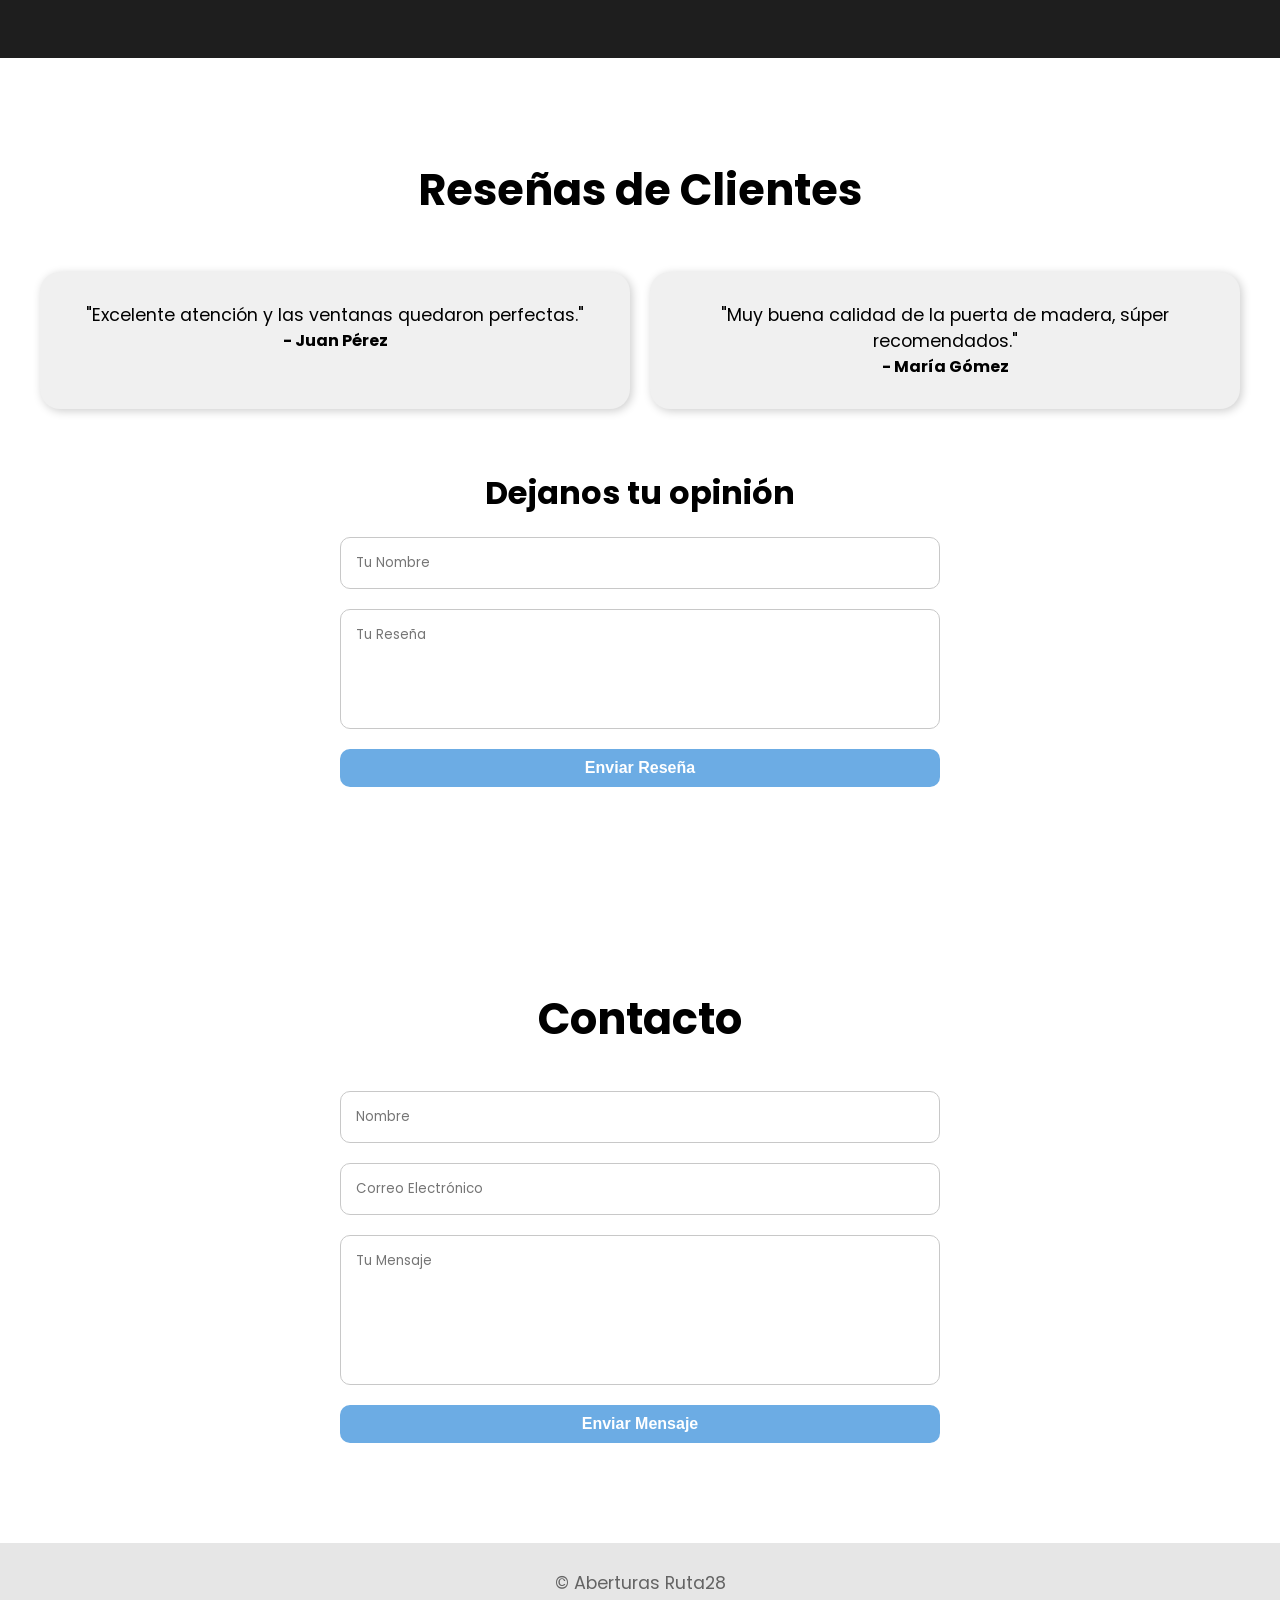
==== commit 5fe97b2e: "carrito" ====
--- a/index.html
+++ b/index.html
@@ -1,18 +1,17 @@
 <!DOCTYPE html>
-<html lang="en">
+<html lang="es">
 <head>
     <meta charset="UTF-8">
     <meta name="viewport" content="width=device-width, initial-scale=1.0">
-    <title>Aberturas Ruta 28</title>
-     <link rel="stylesheet" href="styles.css">
+    <title>Aberturas Ruta 28 - Inicio</title>
+    <link rel="stylesheet" href="styles.css">
+    <link href="https://fonts.googleapis.com/css2?family=Poppins:wght@400;700&display=swap" rel="stylesheet">
 </head>
 <body>
 
     <header>
         <div class="container">
-
             <p class="logo">Aberturas Ruta28</p>
-
             <nav>
                 <ul>
                     <li><a href="#hero">Inicio</a></li>
@@ -20,205 +19,105 @@
                     <li><a href="#Acerca-de-nosotros">Nosotros</a></li>
                     <li><a href="#Reseñas">Reseñas</a></li>
                     <li><a href="#Contacto">Contacto</a></li>
+                    <li><a href="carrito.html" style="color: rgb(108,172,228); font-weight: bold;">Carrito (<span id="contador-productos">0</span>)</a></li>
                 </ul>
             </nav>
-
         </div>
     </header>
 
     <main>
-
         <section id="hero">
             <div class="container">
-
-                <h1>Renová tu casa</h1>
-
-                <button>Cotizá</button>
-
+                <h1>Aberturas Ruta 28</h1>
+                <p>Calidad y durabilidad para tu hogar</p>
             </div>
         </section>
 
         <section id="Acerca-de-nosotros">
-
             <div class="container">
-
+                <h2>Acerca de Nosotros</h2>
                 <div class="img-container"></div>
-
-                <h2>Acerca de nosotros</h2>
-
-                <p>
-                    En Aberturas Ruta 28 nos especializamos en la fabricación y comercialización
-                    de aberturas de diversos materiales ofreciendo productos de calidad con atención personalizada.
-
-                    Como comercio familiar, buscamos construir relaciones de confianza con nuestros clientes,
-                    manteniendo precios accesibles y soluciones adaptadas a cada necesidad.
-
-                    Nuestro compromiso es brindar asesoramiento, responsabilidad y productos duraderos
-                    para cada hogar y proyecto.
-                </p>
-
+                <p>Somos una empresa dedicada a la fabricación y distribución de aberturas de alta calidad. Trabajamos con los mejores materiales del mercado para asegurar un acabado excelente y la máxima satisfacción de nuestros clientes.</p>
             </div>
-
         </section>
 
         <section id="Productos">
-
             <div class="container">
-
-                <h2>Productos</h2>
-
+                <h2>Nuestros Productos</h2>
                 <div class="aberturas">
-
+                    
                     <div class="carta">
-
-                        <h3>Ventana Balcón Línea Rotonda</h3>
-
-                        <p>
-                            Modelo de aluminio blanco línea Rotonda con vidrio entero,
-                            ideal para lograr espacios más luminosos, modernos y confortables.
-                        </p>
-
-                        <button>Agregar</button>
-
+                        <h3>Ventana Aluminio</h3>
+                        <p>Ventana corrediza de aluminio blanco de alta resistencia.</p>
+                        <button class="btn-agregar" data-id="prod_1" data-nombre="Ventana de Aluminio" data-precio="85000">Agregar al Carrito</button>
                     </div>
 
                     <div class="carta">
-
-                        <h3>Puerta de Algarrobo con Vidrio</h3>
-
-                        <p>
-                            Puerta de algarrobo con vidrio incorporado,
-                            ideal para brindar un estilo cálido, elegante y moderno.
-                        </p>
-
-                        <button>Agregar</button>
-
+                        <h3>Puerta Madera</h3>
+                        <p>Puerta de entrada principal en madera maciza seleccionada.</p>
+                        <button class="btn-agregar" data-id="prod_2" data-nombre="Puerta de Madera" data-precio="150000">Agregar al Carrito</button>
                     </div>
 
                     <div class="carta">
-
-                        <h3>Ventana de Roble Claro</h3>
-
-                        <p>
-                            Ventana de roble claro con vidrio repartido rectangular,
-                            diseñada para aportar elegancia y luminosidad.
-                        </p>
-
-                        <button>Agregar</button>
-
+                        <h3>Ventana Madera</h3>
+                        <p>Ventana de estilo clásico en madera con excelente aislamiento.</p>
+                        <button class="btn-agregar" data-id="prod_3" data-nombre="Ventana de Madera" data-precio="95000">Agregar al Carrito</button>
                     </div>
 
                     <div class="carta">
-
-                        <h3>Puerta de Aluminio Reforzado</h3>
-
-                        <p>
-                            Puerta de aluminio reforzado con cierre de seguridad,
-                            modelo ciego sin vidrio ni mirilla.
-                        </p>
-
-                        <button>Agregar</button>
-
+                        <h3>Puerta Chapa</h3>
+                        <p>Puerta de seguridad inyectada ideal para exteriores.</p>
+                        <button class="btn-agregar" data-id="prod_4" data-nombre="Puerta de Chapa" data-precio="75000">Agregar al Carrito</button>
                     </div>
 
                 </div>
-
             </div>
-
         </section>
 
         <section id="Reseñas">
-<section id="Reseñas">
+            <div class="container">
+                <h2>Reseñas de Clientes</h2>
+                <div class="reseñas-grid">
+                    <div class="reseña">
+                        <p>"Excelente atención y las ventanas quedaron perfectas."</p>
+                        <strong>- Juan Pérez</strong>
+                    </div>
+                    <div class="reseña">
+                        <p>"Muy buena calidad de la puerta de madera, súper recomendados."</p>
+                        <strong>- María Gómez</strong>
+                    </div>
+                </div>
 
-    <div class="container">
-
-        <h2>Reseñas</h2>
-
-        <div class="reseñas-grid">
-
-            <div class="reseña">
-                <p>"Excelente atención y muy buena calidad."</p>
-                <h4>- María G.</h4>
+                <div class="form-reseña">
+                    <h3>Dejanos tu opinión</h3>
+                    <form>
+                        <input type="text" placeholder="Tu Nombre" required>
+                        <textarea placeholder="Tu Reseña" required></textarea>
+                        <button type="submit">Enviar Reseña</button>
+                    </form>
+                </div>
             </div>
-
-            <div class="reseña">
-                <p>"Muy buenos precios y entrega rápida."</p>
-                <h4>- Carlos R.</h4>
-            </div>
-
-            <div class="reseña">
-                <p>"Productos resistentes y modernos."</p>
-                <h4>- Lucía M.</h4>
-            </div>
-
-        </div>
-
-        <!-- FORMULARIO RESEÑA -->
-
-        <div class="form-reseña">
-
-            <h3>Dejanos tu opinión</h3>
-
-            <form>
-
-                <input
-                    type="text"
-                    placeholder="Tu nombre"
-                    required
-                >
-
-                <textarea
-                    placeholder="Escribí tu reseña"
-                    required
-                ></textarea>
-
-                <button type="submit">
-                    Enviar reseña
-                </button>
-
-            </form>
-
-        </div>
-
-    </div>
-
-</section>
-
         </section>
 
         <section id="Contacto">
-
             <div class="container">
-
                 <h2>Contacto</h2>
-
-                <form action="https://formspree.io/f/TU_ID" method="POST">
-
-                    <input type="text" name="nombre" placeholder="Nombre" required>
-
-                    <input type="email" name="email" placeholder="Correo electrónico" required>
-
-                    <textarea name="mensaje" placeholder="Mensaje" required></textarea>
-
-                    <button type="submit">Enviar</button>
-
+                <form>
+                    <input type="text" placeholder="Nombre" required>
+                    <input type="email" placeholder="Correo Electrónico" required>
+                    <textarea placeholder="Tu Mensaje" required></textarea>
+                    <button type="submit">Enviar Mensaje</button>
                 </form>
-
             </div>
-
         </section>
-
     </main>
 
     <footer>
-
         <div class="container">
-
             <p>&copy; Aberturas Ruta28</p>
-
         </div>
-
     </footer>
 
+    <script src="script.js"></script>
 </body>
 </html>
--- a/styles.css
+++ b/styles.css
@@ -1,406 +1,419 @@
 /* RESET */
-
-*{
+* {
     box-sizing: border-box;
     margin: 0;
     padding: 0;
 }
 
 /* GENERALES */
-
-html{
+html {
     scroll-behavior: smooth;
 }
 
-body{
+body {
     font-family: 'Poppins', sans-serif;
     background-color: white;
-}
-
-h1{font-size: 3.5em;}
-h2{font-size: 2.7em;}
-h3{font-size: 2em;}
-p{font-size: 1.1em;}
-li{
-    list-style: none;
-}
-
-button{
+    display: flex;
+    flex-direction: column;
+    min-height: 100vh; /* Obliga al cuerpo a ocupar el 100% de la pantalla */
+}
+
+main {
+    flex: 1; /* Estira el contenido central para empujar el footer abajo */
+}
+
+h1 { font-size: 3.5em; }
+h2 { font-size: 2.7em; }
+h3 { font-size: 2em; }
+p { font-size: 1.1em; }
+li { list-style: none; }
+
+button {
     font-size: 1em;
     font-weight: bold;
     padding: 10px 20px;
     border-radius: 10px;
     border: none;
     cursor: pointer;
-
     color: white;
     background-color: rgb(108,172,228);
-
     transition: 0.3s;
 }
 
-button:hover{
+button:hover {
     background-color: rgb(0,191,255);
 }
 
-.container{
+.container {
     max-width: 1400px;
     margin: auto;
     padding: 0 20px;
 }
 
 /* HEADER */
-
-header{
+header {
     background-color: white;
     position: fixed;
     width: 100%;
     z-index: 1000;
 }
 
-header .container{
+header .container {
     display: flex;
     justify-content: space-between;
     align-items: center;
     padding: 20px;
 }
 
-.logo{
+.logo {
     font-size: 1.6em;
     font-weight: bold;
     color: rgb(108,172,228);
 }
 
-header ul{
+header ul {
     display: flex;
     gap: 20px;
 }
 
-header a{
+header a {
     text-decoration: none;
     color: black;
     font-weight: bold;
 }
 
-header a:hover{
+header a:hover {
     color: rgb(108,172,228);
 }
 
 /* HERO */
-
-#hero{
+#hero {
     height: 100vh;
-
     display: flex;
     align-items: center;
     justify-content: center;
     text-align: center;
-
     color: white;
-
-    background-image:
-        linear-gradient(
-            0deg,
-            rgba(0,0,0,0.5),
-            rgba(0,0,0,0.5)
-        ),
-        url(imagenes/option1.jpg);
-
+    background-image: linear-gradient(0deg, rgba(0,0,0,0.5), rgba(0,0,0,0.5)), url(imagenes/option1.jpg);
     background-size: cover;
     background-position: center;
     background-repeat: no-repeat;
 }
 
-#hero h1{
+#hero h1 {
     font-size: 5vw;
     margin-bottom: 20px;
 }
 
 /* ACERCA */
-
-#Acerca-de-nosotros{
+#Acerca-de-nosotros {
     padding: 100px 20px;
 }
 
-#Acerca-de-nosotros .container{
+#Acerca-de-nosotros .container {
     display: flex;
     flex-direction: column;
     align-items: center;
     gap: 30px;
 }
 
-#Acerca-de-nosotros .img-container{
-
+#Acerca-de-nosotros .img-container {
     width: 100%;
     height: 700px;
-
     border-radius: 20px;
-
-    background-image:
-        linear-gradient(
-            0deg,
-            rgba(0,0,0,0.4),
-            rgba(0,0,0,0.4)
-        ),
-        url(imagenes/acerca-de.jpg);
-
+    background-image: linear-gradient(0deg, rgba(0,0,0,0.4), rgba(0,0,0,0.4)), url(imagenes/acerca-de.jpg);
     background-size: cover;
     background-position: center;
     background-repeat: no-repeat;
 }
 
-#Acerca-de-nosotros h2{
+#Acerca-de-nosotros h2 {
     text-align: center;
 }
 
-#Acerca-de-nosotros p{
+#Acerca-de-nosotros p {
     max-width: 900px;
     text-align: justify;
     line-height: 1.8;
 }
 
 /* PRODUCTOS */
-
-#Productos{
+#Productos {
     background-color: rgb(30,30,30);
     color: white;
     padding: 100px 20px;
     text-align: center;
 }
 
-#Productos h2{
+#Productos h2 {
     margin-bottom: 50px;
 }
 
-#Productos .aberturas{
+#Productos .aberturas {
     display: flex;
     flex-wrap: wrap;
     justify-content: center;
     gap: 25px;
 }
 
-#Productos .carta{
-
+#Productos .carta {
     width: 300px;
-    min-height: 700px;
-
+    min-height: 450px; /* Reducido un poco para que sea más armónico con el botón */
     padding: 30px;
-
     border-radius: 20px;
-
     display: flex;
     flex-direction: column;
     justify-content: flex-end;
-
     background-size: cover;
     background-position: center;
     background-repeat: no-repeat;
-
     box-shadow: 2px 2px 10px rgba(0,0,0,0.5);
 }
 
-#Productos h3{
-    margin-bottom: 20px;
-}
-
-#Productos p{
+#Productos h3 {
+    margin-bottom: 10px;
+    text-shadow: 1px 1px 5px rgba(0,0,0,0.8);
+}
+
+#Productos p {
     margin-bottom: 20px;
     line-height: 1.5;
+    font-size: 0.95em;
+    text-shadow: 1px 1px 5px rgba(0,0,0,0.8);
 }
 
 /* IMAGENES PRODUCTOS */
-
-.carta:first-child{
-    background-image:
-        linear-gradient(
-            0deg,
-            rgba(0,0,0,0.5),
-            rgba(0,0,0,0.5)
-        ),
-        url(imagenes/ventana-aluminio.jpg);
-}
-
-.carta:nth-child(2){
-    background-image:
-        linear-gradient(
-            0deg,
-            rgba(0,0,0,0.5),
-            rgba(0,0,0,0.5)
-        ),
-        url(imagenes/Puerta-madera.jpg);
-}
-
-.carta:nth-child(3){
-    background-image:
-        linear-gradient(
-            0deg,
-            rgba(0,0,0,0.5),
-            rgba(0,0,0,0.5)
-        ),
-        url(imagenes/ventana-madera.jpg);
-}
-
-.carta:nth-child(4){
-    background-image:
-        linear-gradient(
-            0deg,
-            rgba(0,0,0,0.5),
-            rgba(0,0,0,0.5)
-        ),
-        url(imagenes/puerta-chapa.jpg);
-
-    background-size: contain;
-    background-position: center top;
+.carta:first-child {
+    background-image: linear-gradient(0deg, rgba(0,0,0,0.6), rgba(0,0,0,0.6)), url(imagenes/ventana-aluminio.jpg);
+}
+
+.carta:nth-child(2) {
+    background-image: linear-gradient(0deg, rgba(0,0,0,0.6), rgba(0,0,0,0.6)), url(imagenes/Puerta-madera.jpg);
+}
+
+.carta:nth-child(3) {
+    background-image: linear-gradient(0deg, rgba(0,0,0,0.6), rgba(0,0,0,0.6)), url(imagenes/ventana-madera.jpg);
+}
+
+.carta:nth-child(4) {
+    background-image: linear-gradient(0deg, rgba(0,0,0,0.6), rgba(0,0,0,0.6)), url(imagenes/puerta-chapa.jpg);
 }
 
 /* RESEÑAS */
-
-#Reseñas{
+#Reseñas {
     padding: 100px 20px;
     text-align: center;
 }
 
-#Reseñas h2{
+#Reseñas h2 {
     margin-bottom: 50px;
 }
 
-.reseñas-grid{
+.reseñas-grid {
     display: grid;
-
-    grid-template-columns:
-        repeat(auto-fit,minmax(250px,1fr));
-
+    grid-template-columns: repeat(auto-fit, minmax(250px, 1fr));
     gap: 20px;
 }
 
-.reseña{
+.reseña {
     background-color: rgb(240,240,240);
     padding: 30px;
     border-radius: 20px;
-
     box-shadow: 2px 2px 10px rgba(0,0,0,0.2);
-} */
+}
 
 /* FORMULARIO RESEÑAS */
-
-.form-reseña{
+.form-reseña {
     margin-top: 60px;
 }
 
-.form-reseña h3{
+.form-reseña h3 {
     margin-bottom: 20px;
 }
 
-.form-reseña form{
+.form-reseña form {
     max-width: 600px;
     margin: auto;
-
     display: flex;
     flex-direction: column;
     gap: 20px;
 }
 
 .form-reseña input,
-.form-reseña textarea{
+.form-reseña textarea {
     padding: 15px;
     border-radius: 10px;
     border: 1px solid rgb(200,200,200);
-
     font-family: inherit;
 }
 
-.form-reseña textarea{
+.form-reseña textarea {
     min-height: 120px;
     resize: none;
 }
 
 /* CONTACTO */
-
-#Contacto{
+#Contacto {
     padding: 100px 20px;
 }
 
-#Contacto .container{
-    display: flex;
-    flex-direction: column;
-    align-items: center;
-}
-
-#Contacto h2{
+#Contacto .container {
+    display: flex;
+    flex-direction: column;
+    align-items: center;
+}
+
+#Contacto h2 {
     margin-bottom: 40px;
 }
 
-#Contacto form{
+#Contacto form {
     width: 100%;
     max-width: 600px;
-
     display: flex;
     flex-direction: column;
     gap: 20px;
 }
 
 #Contacto input,
-#Contacto textarea{
+#Contacto textarea {
     padding: 15px;
     border-radius: 10px;
     border: 1px solid rgb(200,200,200);
-
     font-family: inherit;
 }
 
-#Contacto textarea{
+#Contacto textarea {
     min-height: 150px;
     resize: none;
 }
 
 /* FOOTER */
-
-footer{
+footer {
     background-color: rgb(230,230,230);
-}
-
-footer .container{
-    height: 100px;
-
-    display: flex;
-    justify-content: flex-end;
-    align-items: flex-end;
-}
-
-footer p{
-    padding: 20px;
+    width: 100%;
+    margin-top: auto; /* Refuerza que se quede abajo de todo */
+}
+
+footer .container {
+    height: 80px;
+    display: flex;
+    justify-content: center; /* Centrado queda más prolijo, podés dejarlo en flex-end si preferís */
+    align-items: center;
+}
+
+footer p {
+    padding: 0;
     color: rgb(100,100,100);
 }
 
+/* CARRITO SECCIÓN ESTILOS */
+.carrito-bloque {
+    max-width: 800px;
+    margin: auto;
+    background-color: rgb(245,245,245);
+    padding: 30px;
+    border-radius: 20px;
+    box-shadow: 2px 2px 15px rgba(0,0,0,0.1);
+}
+
+#lista-carrito li {
+    display: flex;
+    justify-content: space-between;
+    align-items: center;
+    padding: 15px 0;
+    border-bottom: 1px solid rgb(210, 210, 210);
+    color: #333;
+}
+
+.carrito-inferior {
+    margin-top: 30px;
+    display: flex;
+    justify-content: space-between;
+    align-items: center;
+    flex-wrap: wrap;
+    gap: 20px;
+}
+
+.carrito-botones {
+    display: flex;
+    align-items: center;
+    gap: 10px;
+    flex-wrap: wrap;
+}
+
+.btn-vaciar {
+    background-color: rgb(215, 90, 90);
+}
+
+.btn-vaciar:hover {
+    background-color: rgb(190, 60, 60);
+}
+
+.btn-comprar {
+    background-color: rgb(46, 204, 113);
+}
+
+.btn-comprar:hover {
+    background-color: rgb(39, 174, 96);
+}
+
+.btn-seguir {
+    text-decoration: none;
+    background: #333;
+    color: white;
+    padding: 10px 20px;
+    border-radius: 10px;
+    display: inline-block;
+    font-weight: bold;
+    font-size: 1em;
+    transition: 0.3s;
+}
+
+.btn-seguir:hover {
+    background: #555;
+}
+
+.btn-eliminar-item {
+    background: none !important;
+    color: rgb(215, 90, 90) !important;
+    padding: 0 5px;
+    font-size: 1.6em;
+    font-weight: bold;
+    cursor: pointer;
+    transition: 0.2s;
+}
+
+.btn-eliminar-item:hover {
+    transform: scale(1.2);
+}
+
 /* RESPONSIVE */
-
 @media(max-width: 720px){
-
-    header .container{
+    header .container {
         flex-direction: column;
         gap: 20px;
     }
-
-    header ul{
+    header ul {
         flex-direction: column;
         text-align: center;
     }
-
-    #hero h1{
+    #hero h1 {
         font-size: 10vw;
     }
-
-    #Acerca-de-nosotros .img-container{
+    #Acerca-de-nosotros .img-container {
         height: 400px;
     }
-
-    #Productos .carta{
+    #Productos .carta {
         width: 100%;
-        min-height: 600px;
-    }
-
-    #Contacto h2{
+        min-height: 400px;
+    }
+    #Contacto h2 {
         font-size: 2.5em;
     }
-
+    #lista-carrito li {
+        flex-direction: column;
+        gap: 10px;
+        text-align: center;
+    }
 }
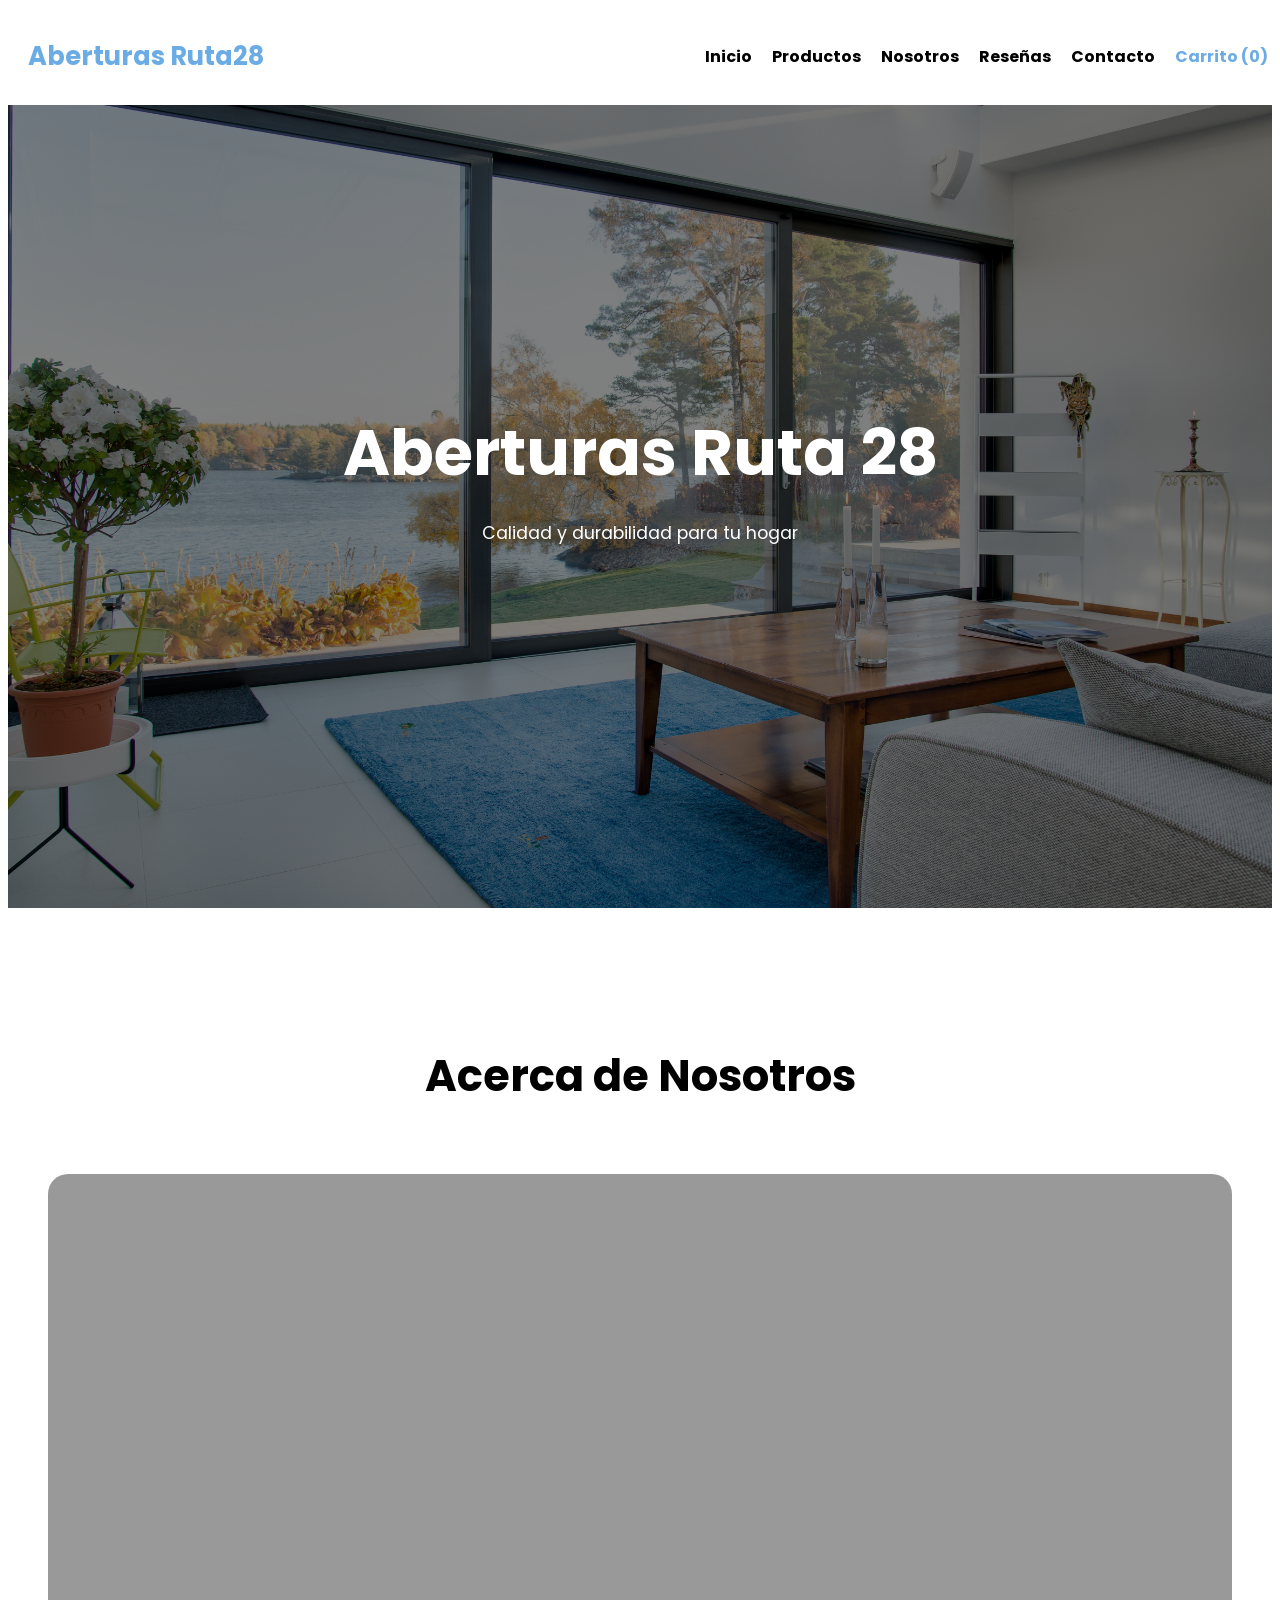
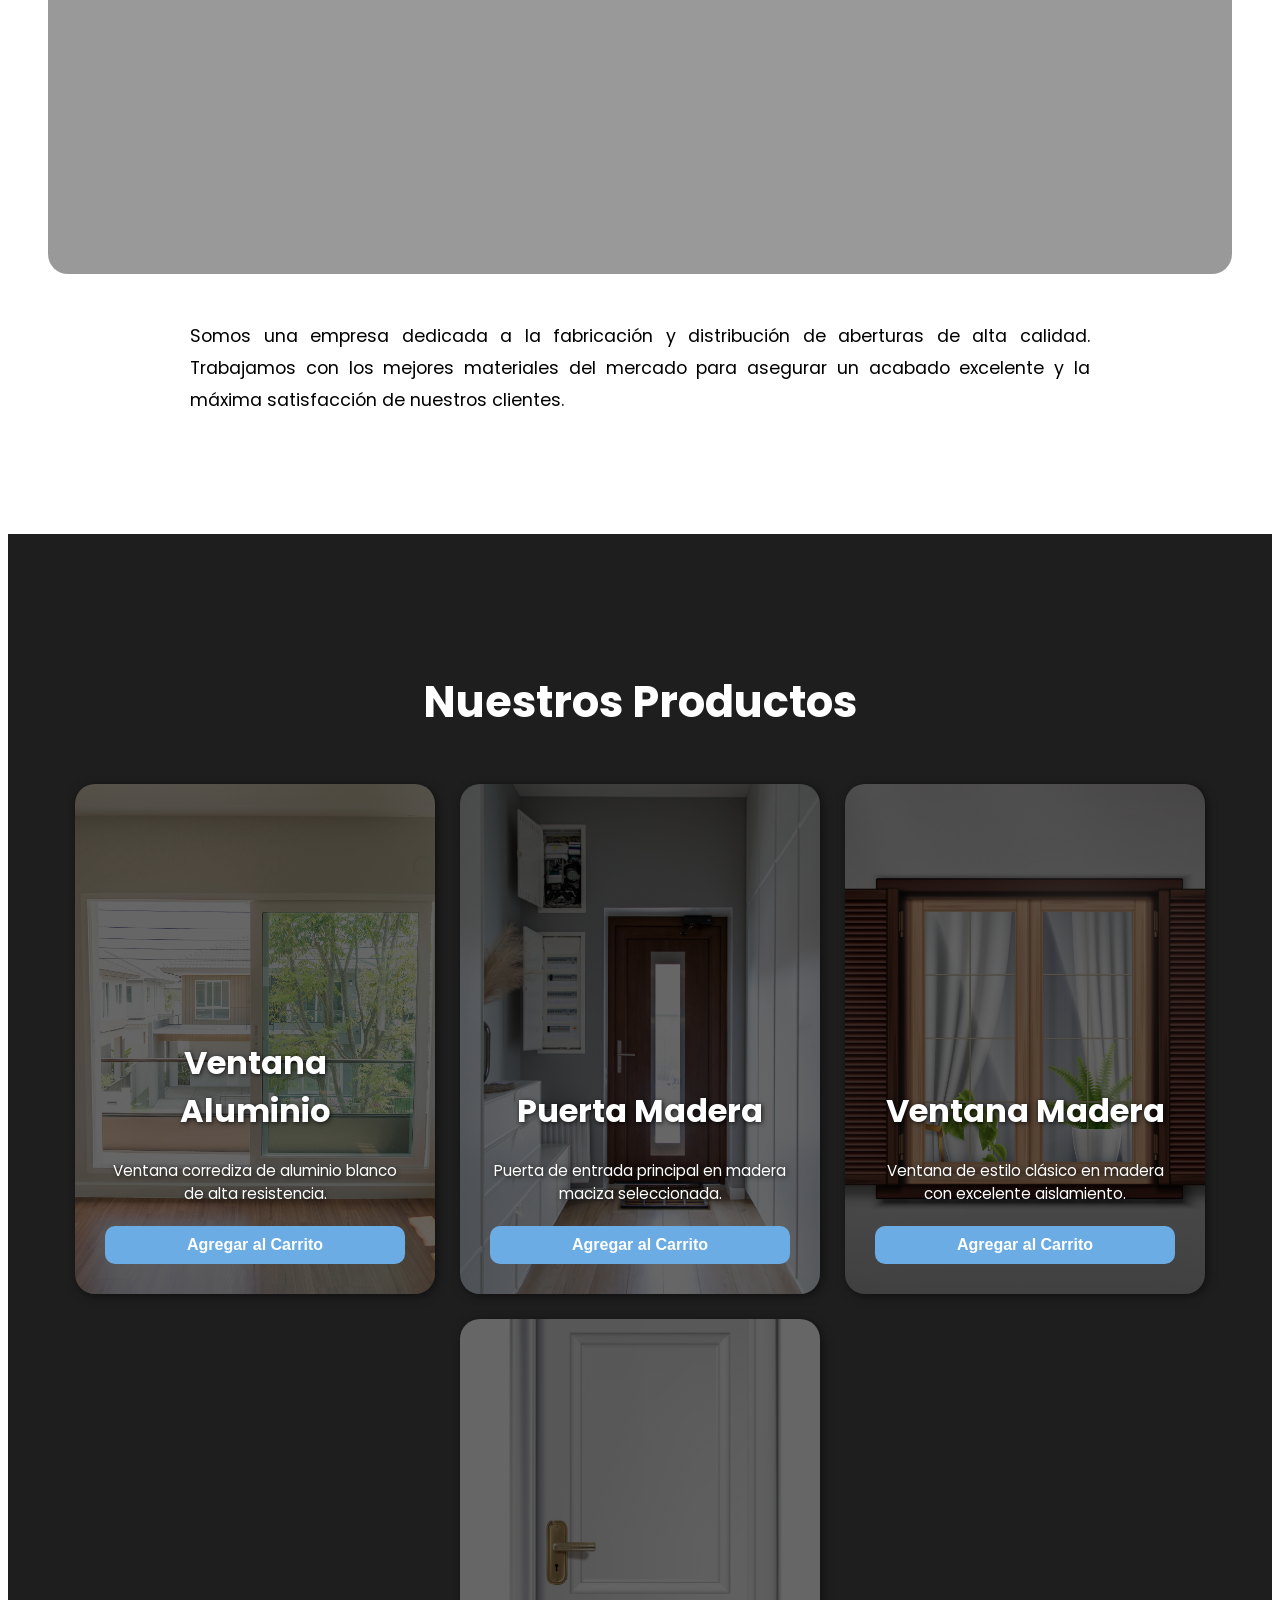
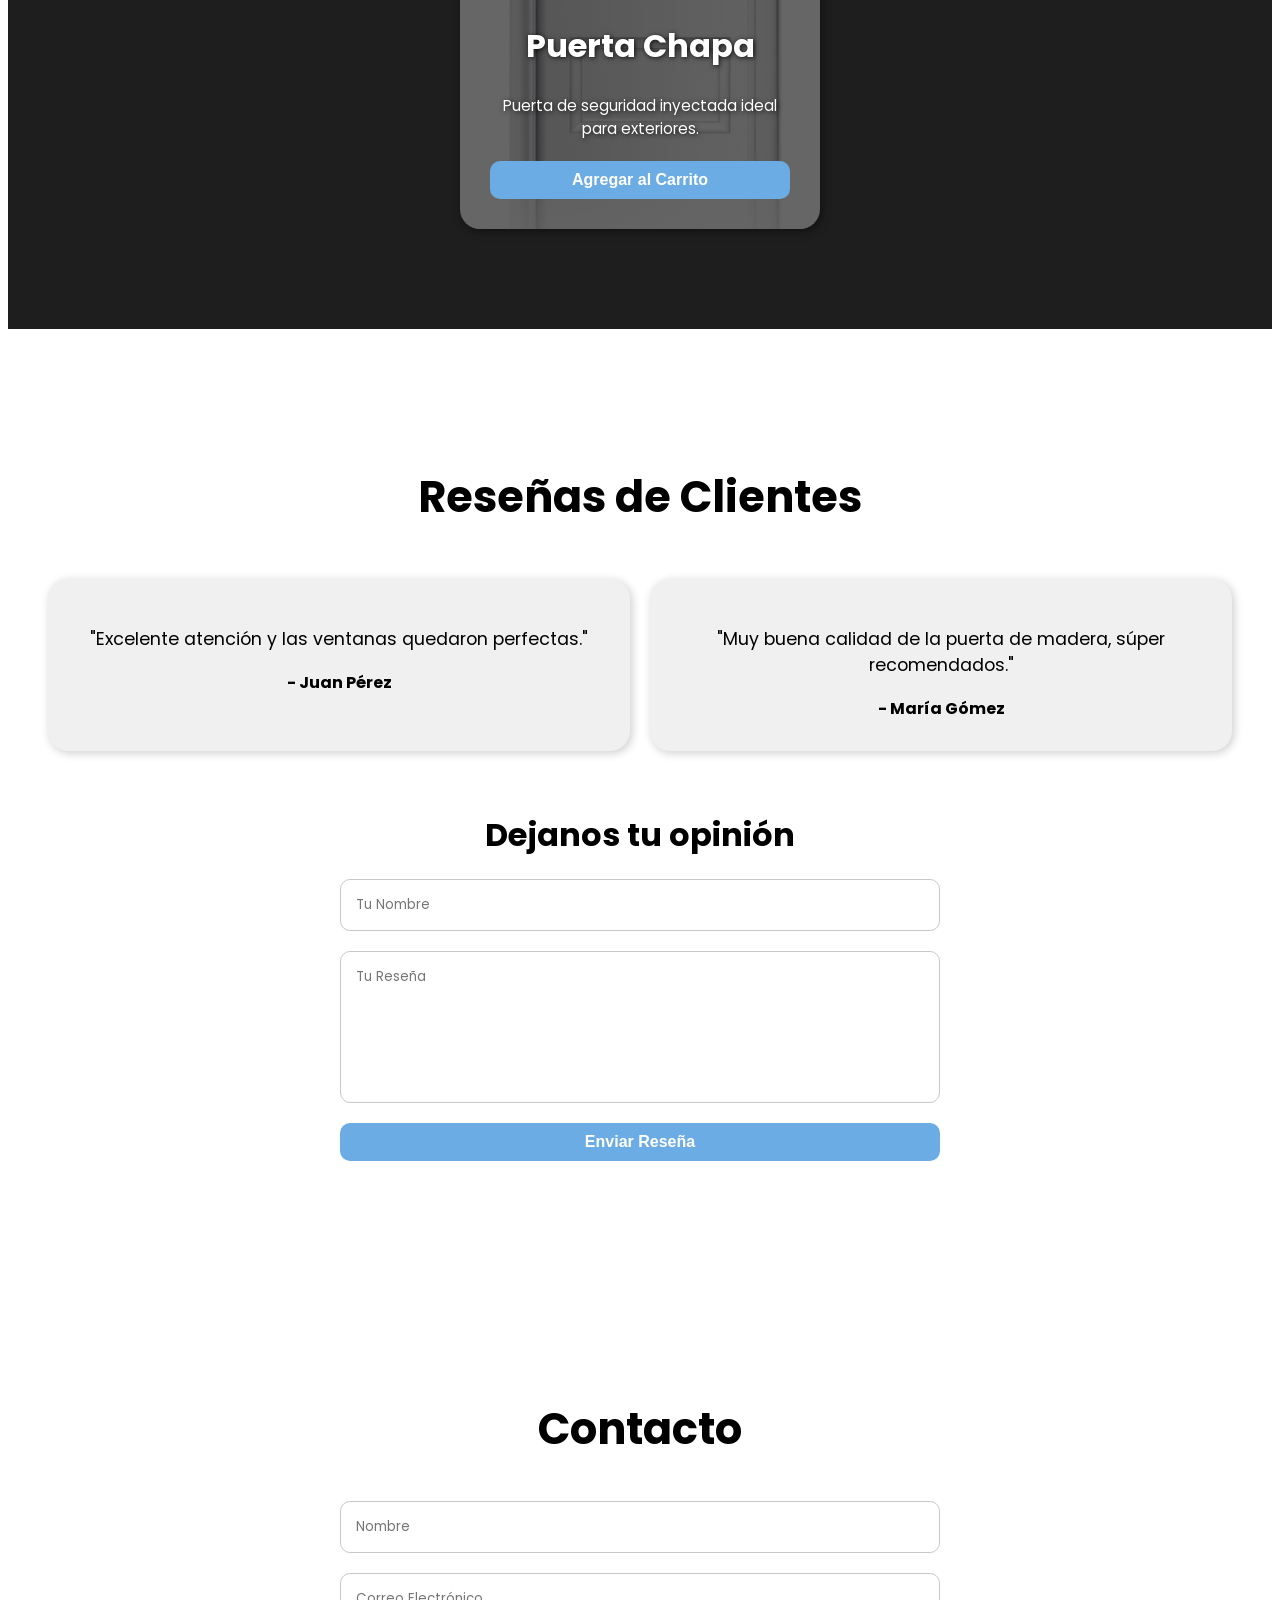
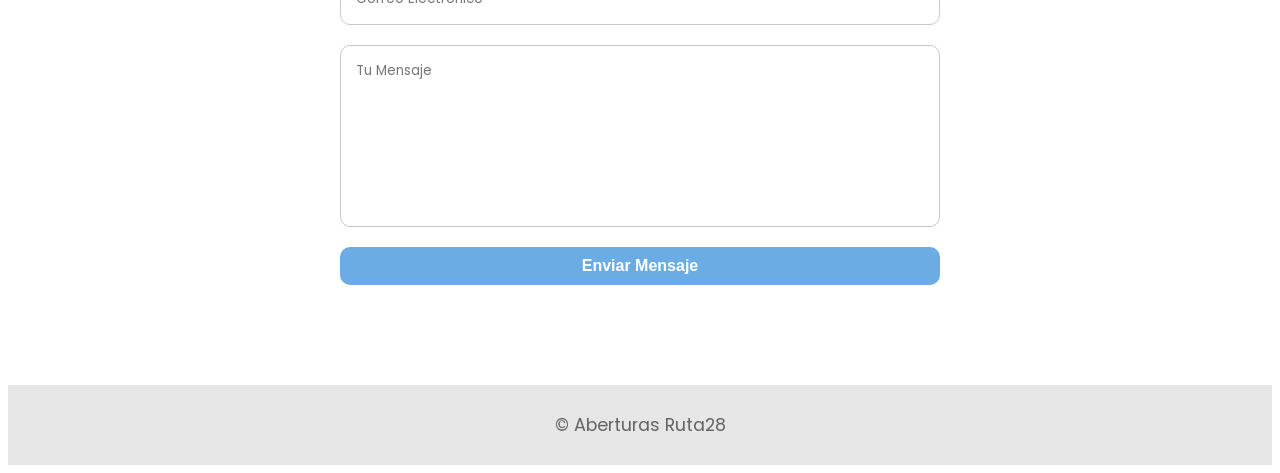
==== commit 43f29504: "cambios en readme y en logo" ====
--- a/index.html
+++ b/index.html
@@ -11,7 +11,7 @@
 
     <header>
         <div class="container">
-            <p class="logo">Aberturas Ruta28</p>
+          <a href="#hero" class="logo">Aberturas Ruta28</a>
             <nav>
                 <ul>
                     <li><a href="#hero">Inicio</a></li>
--- a/styles.css
+++ b/styles.css
@@ -1,11 +1,6 @@
-/* RESET */
-* {
-    box-sizing: border-box;
-    margin: 0;
-    padding: 0;
-}
-
-/* GENERALES */
+
+
+
 html {
     scroll-behavior: smooth;
 }
@@ -15,11 +10,11 @@
     background-color: white;
     display: flex;
     flex-direction: column;
-    min-height: 100vh; /* Obliga al cuerpo a ocupar el 100% de la pantalla */
+    min-height: 100vh; 
 }
 
 main {
-    flex: 1; /* Estira el contenido central para empujar el footer abajo */
+    flex: 1; 
 }
 
 h1 { font-size: 3.5em; }
@@ -50,7 +45,7 @@
     padding: 0 20px;
 }
 
-/* HEADER */
+
 header {
     background-color: white;
     position: fixed;
@@ -69,6 +64,11 @@
     font-size: 1.6em;
     font-weight: bold;
     color: rgb(108,172,228);
+    text-decoration: none;
+}
+
+.logo:hover {
+    color: rgb(0, 191, 255);
 }
 
 header ul {
@@ -86,7 +86,7 @@
     color: rgb(108,172,228);
 }
 
-/* HERO */
+
 #hero {
     height: 100vh;
     display: flex;
@@ -105,7 +105,9 @@
     margin-bottom: 20px;
 }
 
-/* ACERCA */
+
+
+
 #Acerca-de-nosotros {
     padding: 100px 20px;
 }
@@ -137,7 +139,7 @@
     line-height: 1.8;
 }
 
-/* PRODUCTOS */
+
 #Productos {
     background-color: rgb(30,30,30);
     color: white;
@@ -158,7 +160,7 @@
 
 #Productos .carta {
     width: 300px;
-    min-height: 450px; /* Reducido un poco para que sea más armónico con el botón */
+    min-height: 450px; 
     padding: 30px;
     border-radius: 20px;
     display: flex;
@@ -182,7 +184,7 @@
     text-shadow: 1px 1px 5px rgba(0,0,0,0.8);
 }
 
-/* IMAGENES PRODUCTOS */
+
 .carta:first-child {
     background-image: linear-gradient(0deg, rgba(0,0,0,0.6), rgba(0,0,0,0.6)), url(imagenes/ventana-aluminio.jpg);
 }
@@ -199,7 +201,7 @@
     background-image: linear-gradient(0deg, rgba(0,0,0,0.6), rgba(0,0,0,0.6)), url(imagenes/puerta-chapa.jpg);
 }
 
-/* RESEÑAS */
+
 #Reseñas {
     padding: 100px 20px;
     text-align: center;
@@ -222,7 +224,6 @@
     box-shadow: 2px 2px 10px rgba(0,0,0,0.2);
 }
 
-/* FORMULARIO RESEÑAS */
 .form-reseña {
     margin-top: 60px;
 }
@@ -252,7 +253,6 @@
     resize: none;
 }
 
-/* CONTACTO */
 #Contacto {
     padding: 100px 20px;
 }
@@ -288,7 +288,8 @@
     resize: none;
 }
 
-/* FOOTER */
+
+
 footer {
     background-color: rgb(230,230,230);
     width: 100%;
@@ -307,7 +308,9 @@
     color: rgb(100,100,100);
 }
 
-/* CARRITO SECCIÓN ESTILOS */
+
+
+
 .carrito-bloque {
     max-width: 800px;
     margin: auto;
@@ -388,7 +391,9 @@
     transform: scale(1.2);
 }
 
-/* RESPONSIVE */
+
+
+
 @media(max-width: 720px){
     header .container {
         flex-direction: column;
